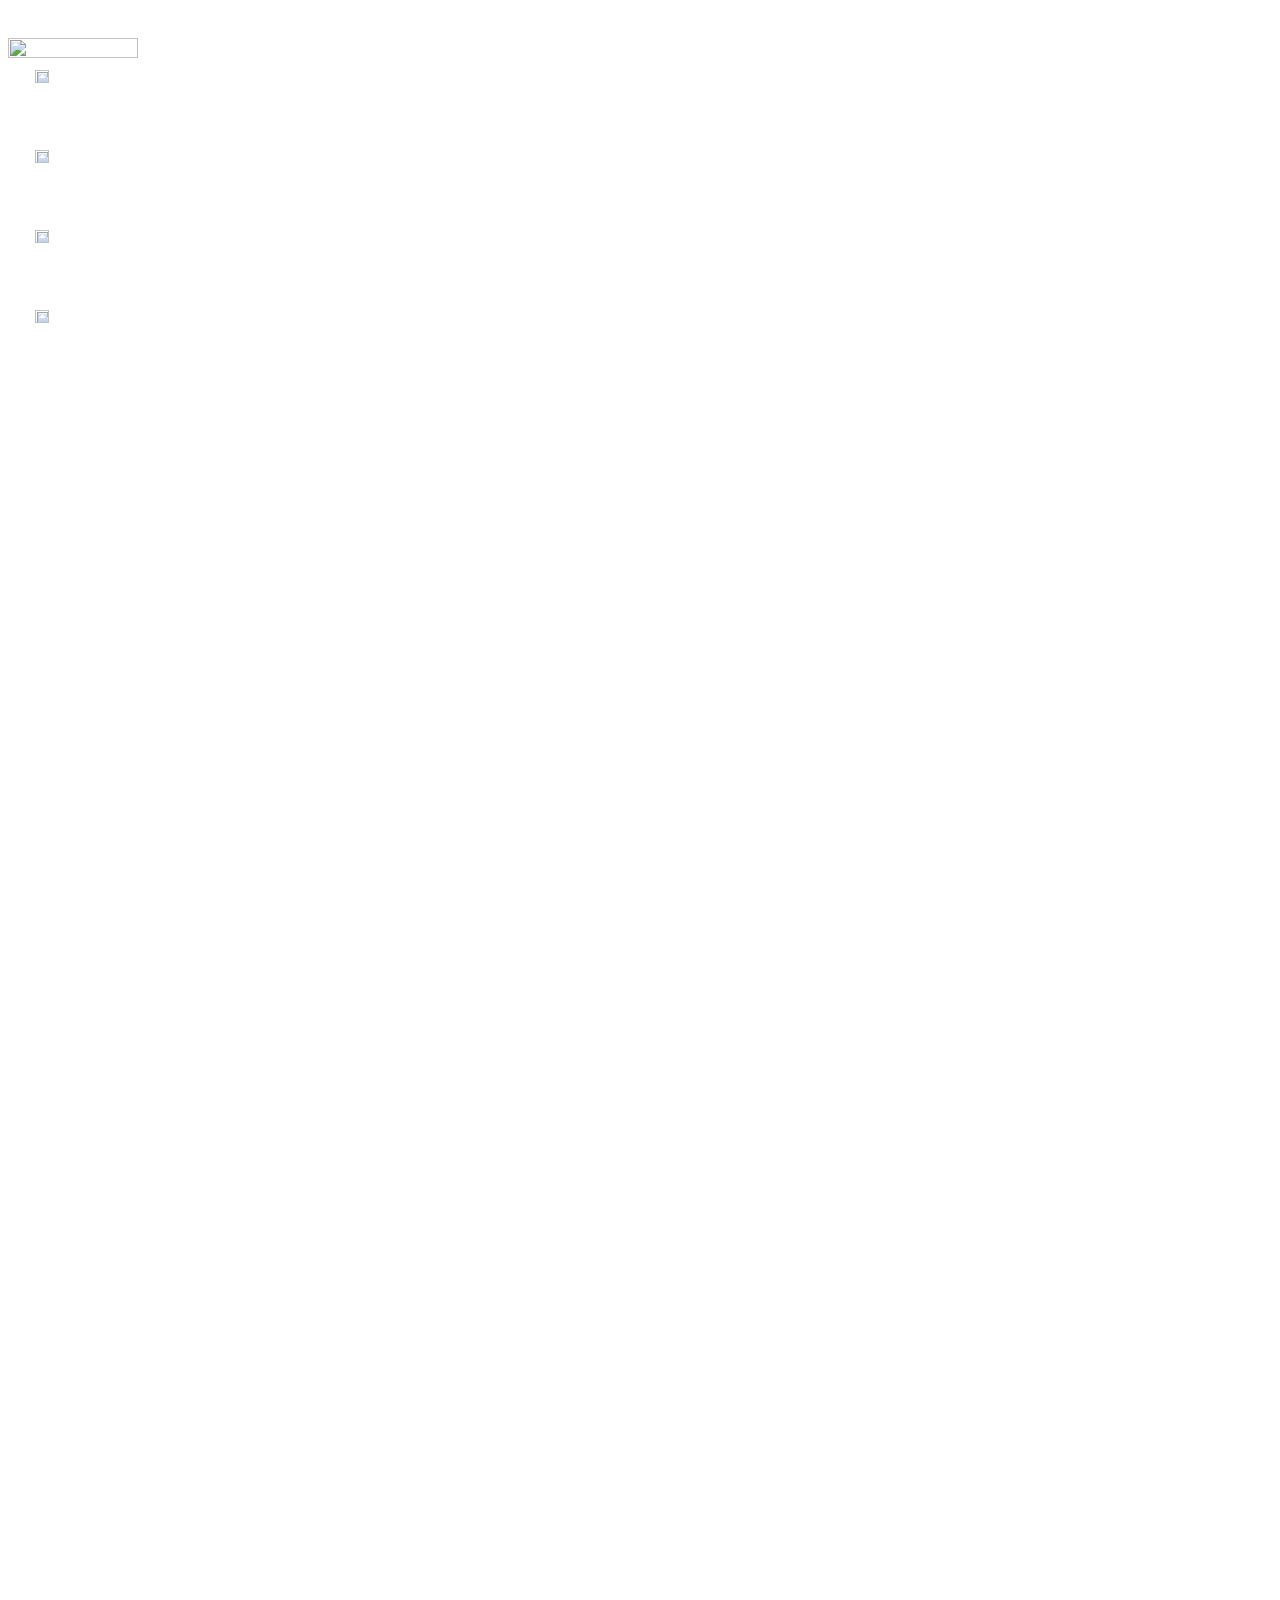
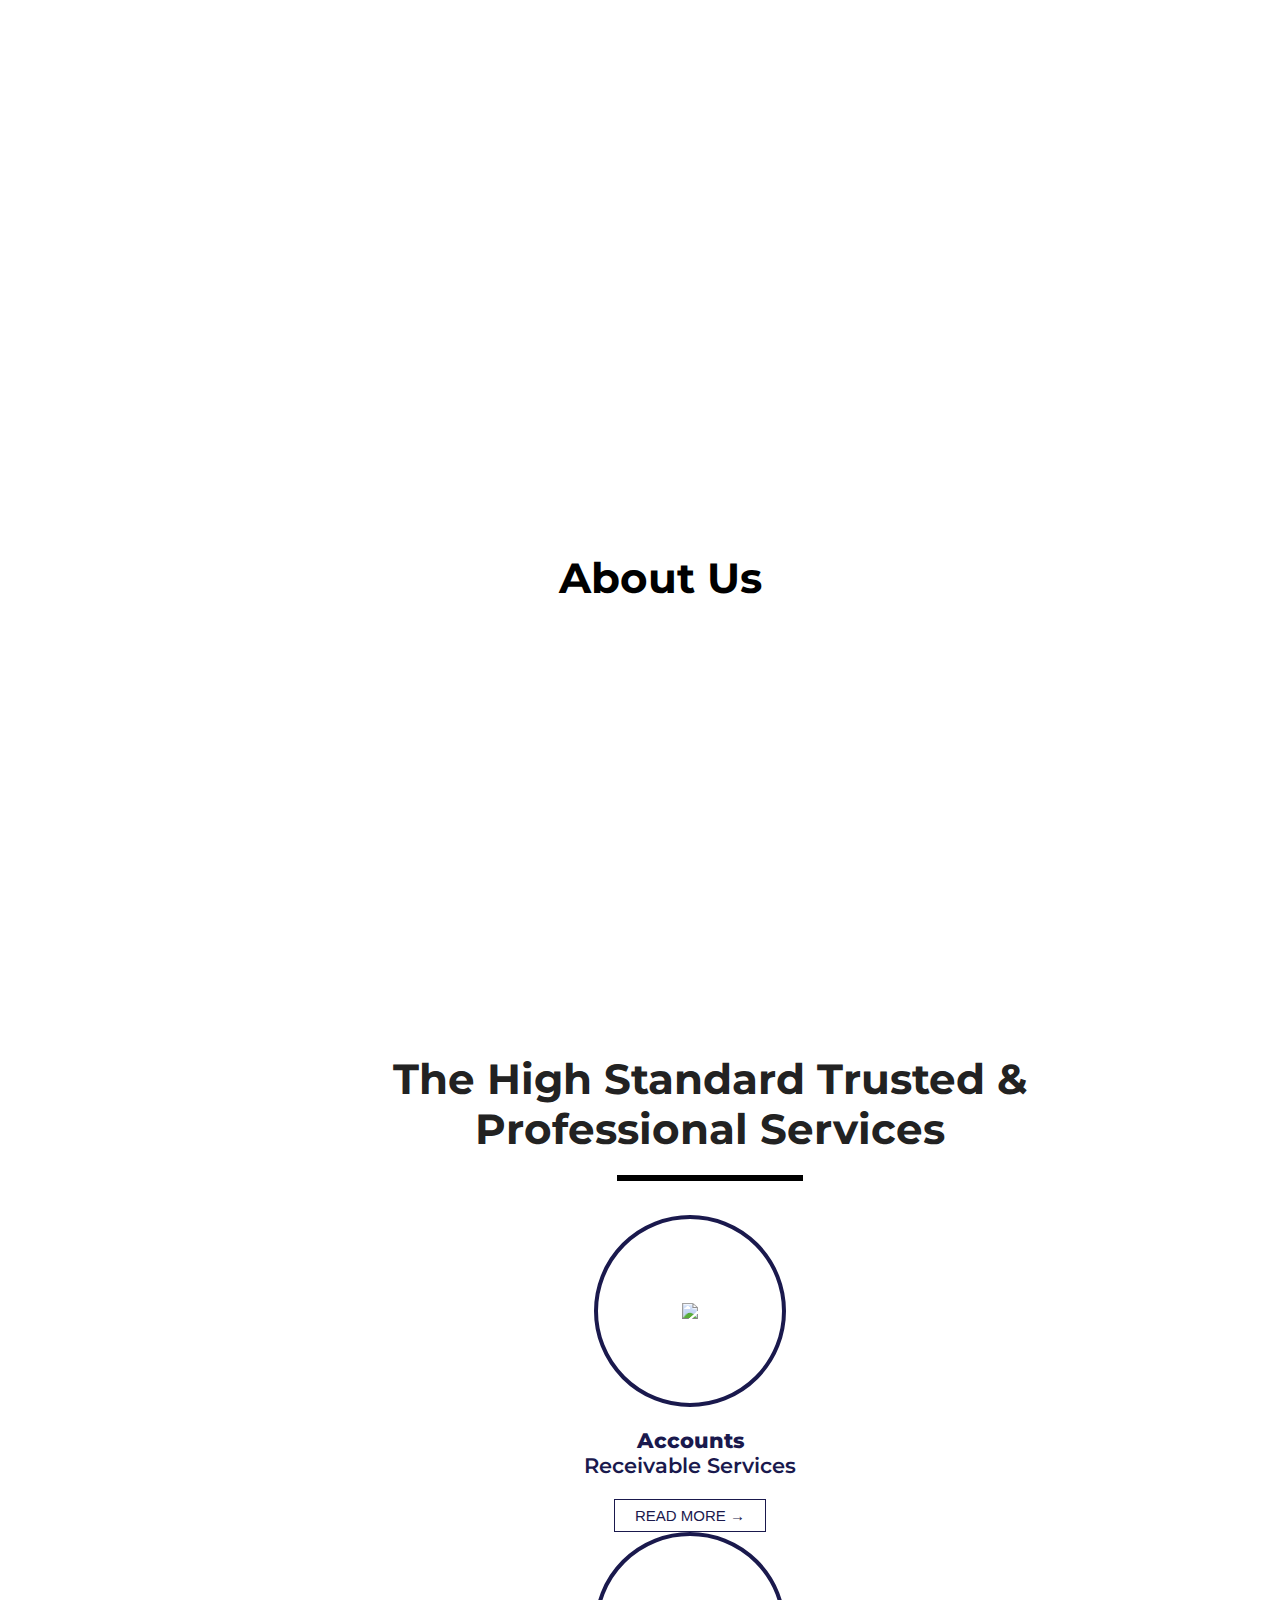
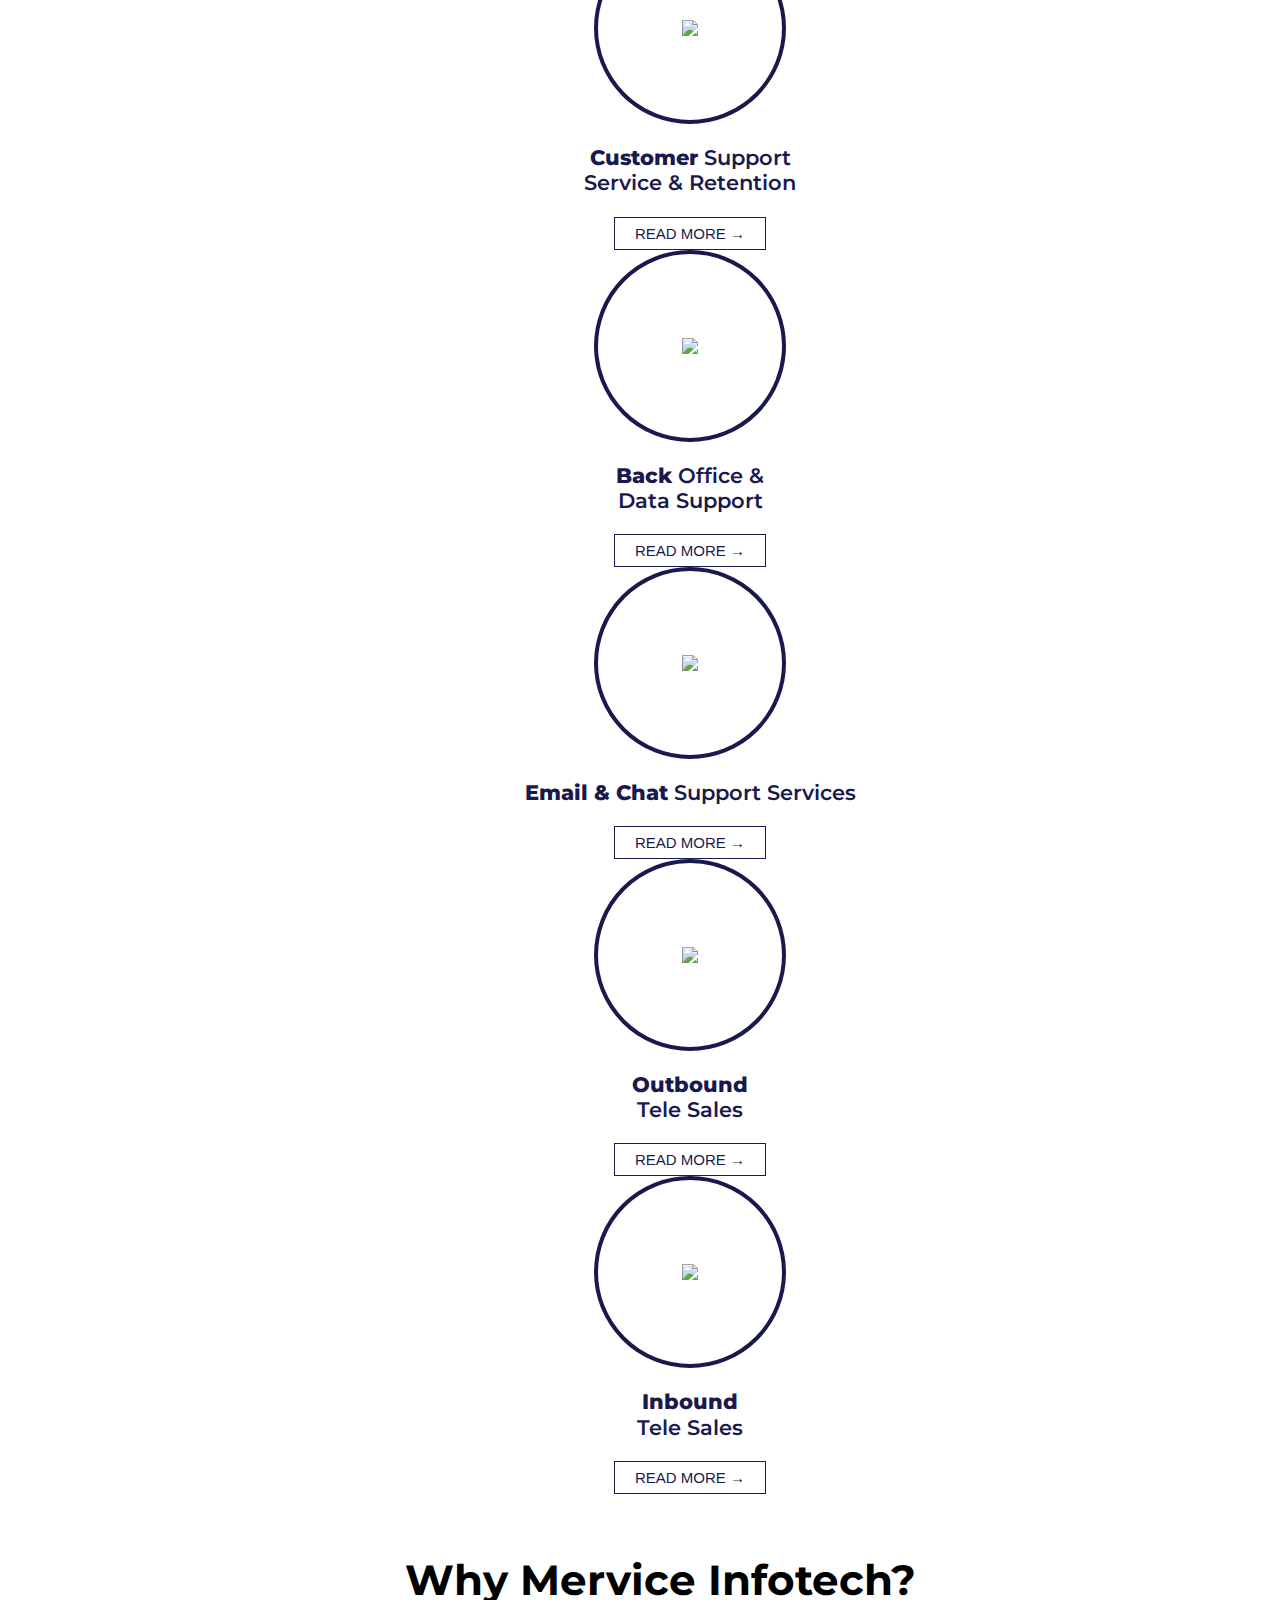
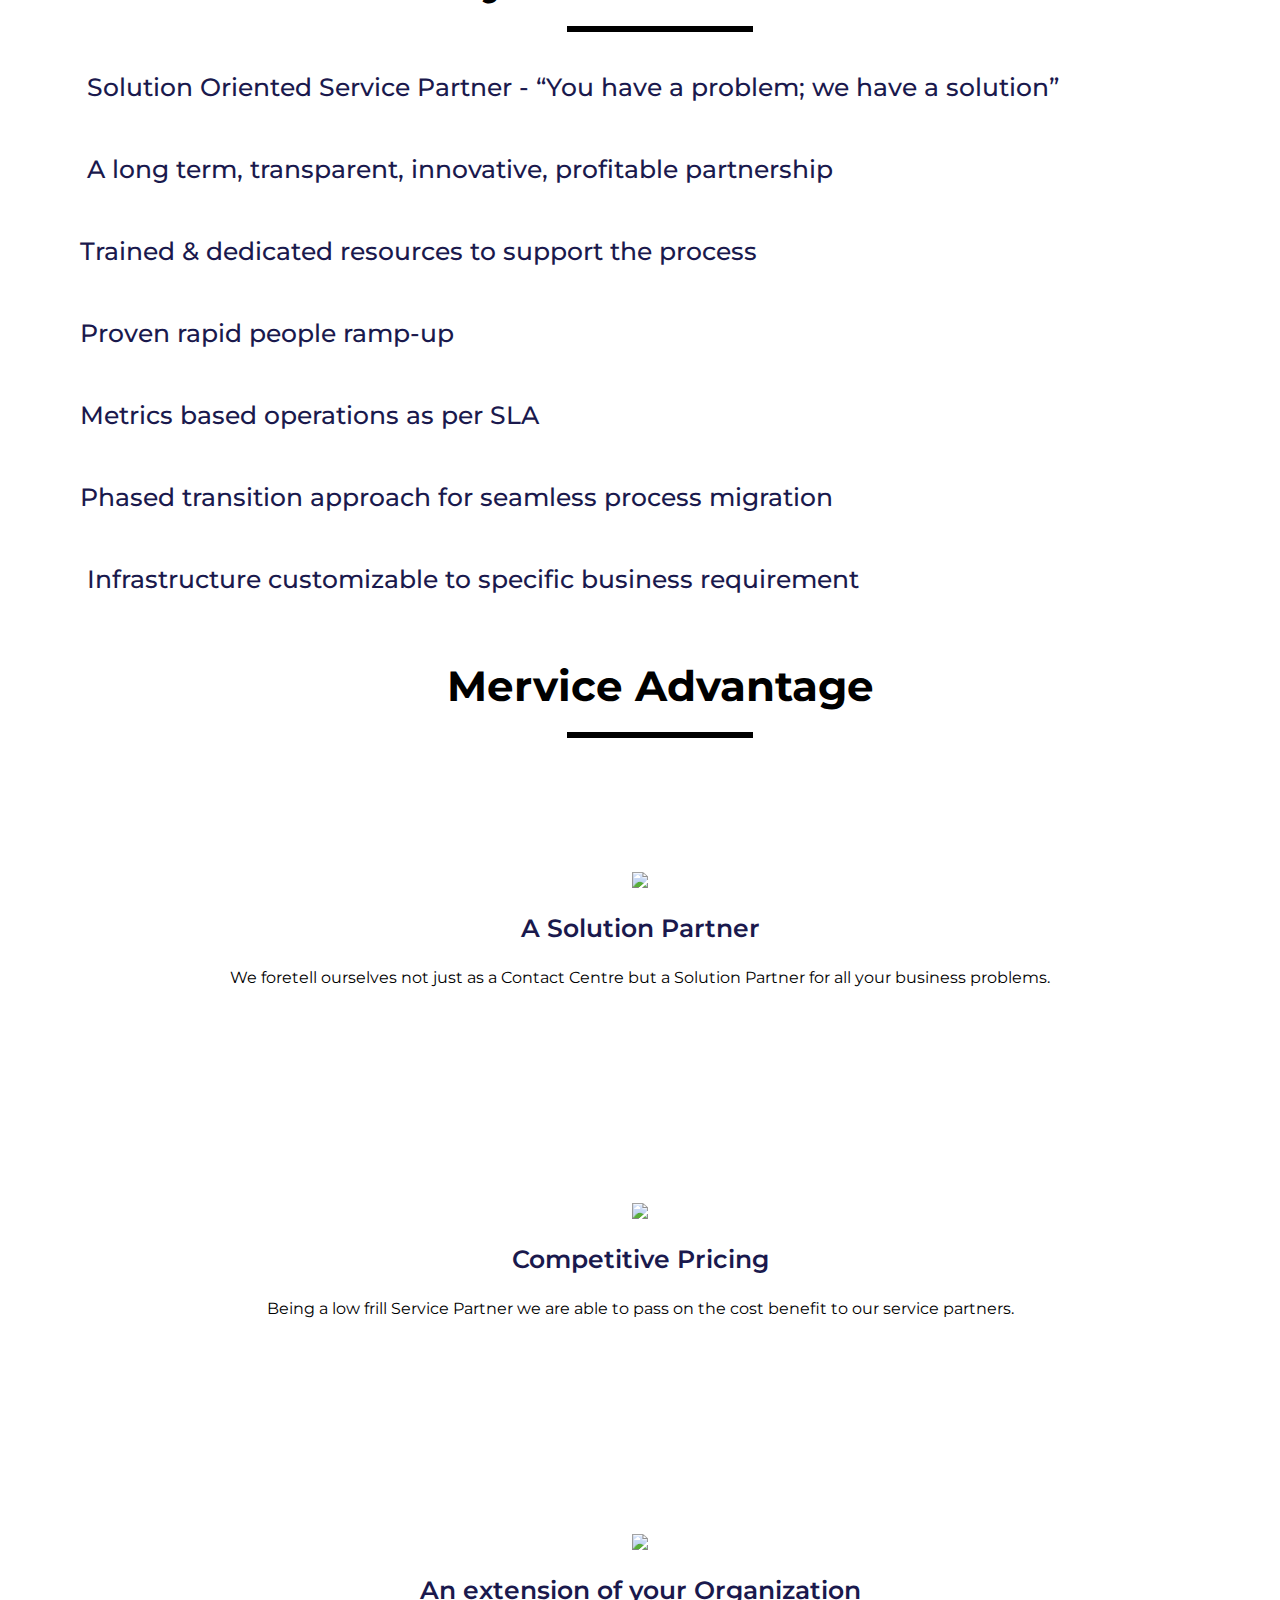
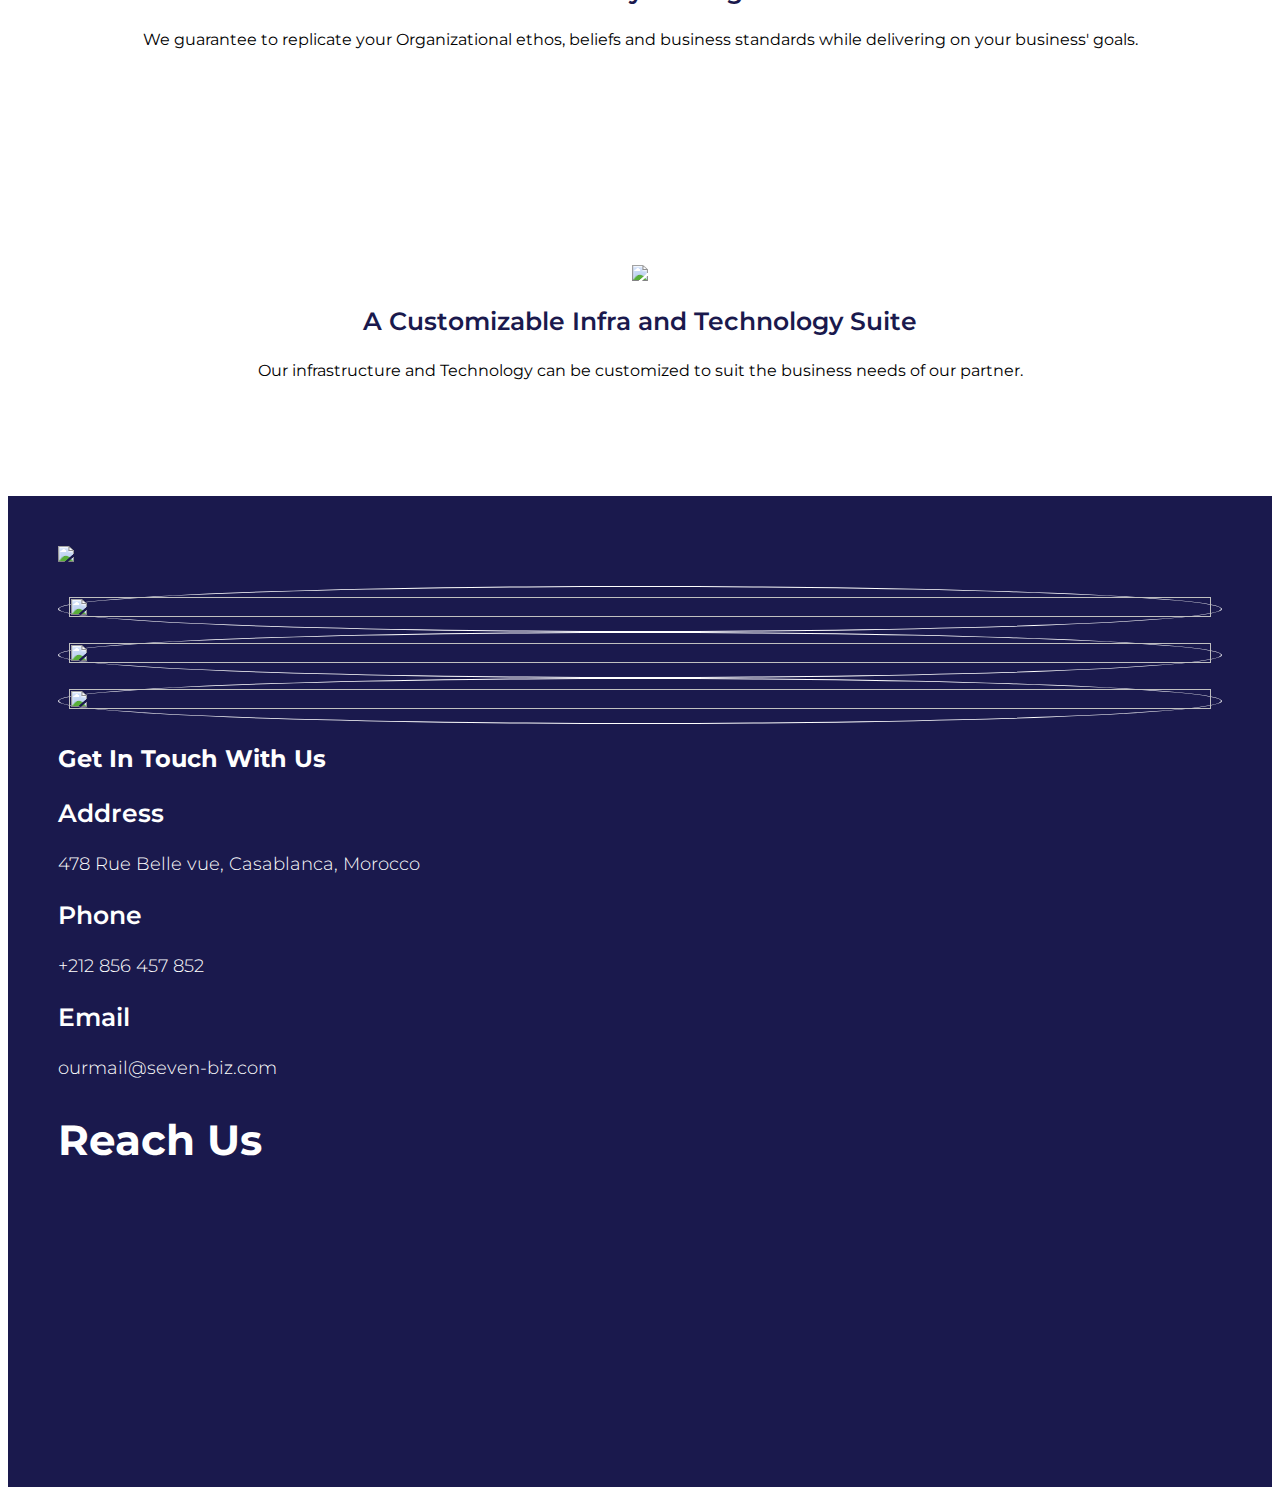
==== about_us.html @ 8bcc8ba6 "bg image separed from section2 and section4" ====
<!DOCTYPE html>
<html lang="en">
  <head>
    <meta charset="UTF-8" />
    <meta name="viewport" content="width=device-width, initial-scale=1.0" />
    <title>Mervice | About Us</title>
    <!-- Bootstrap CSS -->
    <link
      href="https://cdn.jsdelivr.net/npm/bootstrap@5.1.3/dist/css/bootstrap.min.css"
      rel="stylesheet"
      integrity="sha384-1BmE4kWBq78iYhFldvKuhfTAU6auU8tT94WrHftjDbrCEXSU1oBoqyl2QvZ6jIW3"
      crossorigin="anonymous"
    />
    <link rel="preconnect" href="https://fonts.googleapis.com" />
    <link rel="preconnect" href="https://fonts.gstatic.com" crossorigin />
    <link
      href="https://fonts.googleapis.com/css2?family=Montserrat:ital,wght@0,100..900;1,100..900&display=swap"
      rel="stylesheet"
    />

    <link rel="stylesheet" href="./index.css" />
  </head>
  <body>
    <header>
      <div class="container-fluid">
        <div class="d-flex align-items-center justify-content-between px-5">
          <div class="">
            <a class="logo" href="index">
              <img src="public/main-logo.png" />
            </a>
          </div>
          <div class="">
            <nav class="d-flex align-items-center">
              <a href="#" class="color-home">
                <div class="menu-item">
                  <img src="public/home.png" />
                  <p>home</p>
                </div>
              </a>
              <a href="#" class="color-about">
                <div class="menu-item">
                  <img src="public/group.png" />
                  <p>about us</p>
                </div>
              </a>
              <a href="#" class="color-services">
                <div class="menu-item">
                  <img src="public/customer-support.png" />
                  <p>services</p>
                </div>
              </a>
              <a href="#" class="color-contact">
                <div class="menu-item">
                  <img src="public/contact-mail.png" />
                  <p>contact us</p>
                </div>
              </a>
            </nav>
          </div>
        </div>
      </div>
    </header>

    <!-- Hero Section -->
    <section class="hero-sec about-bg-img color-white">
      <div class="container-fluid">
        <div class="hero d-flex justify-content-center flex-column px-5">
          <h1>
            Quality <span>is our</span> <br />
            Business Plan
          </h1>
        </div>
      </div>
    </section>
    <!-- About us-->
    <section class="mervice-s2 bg-about-s2">
      <div class="container-fluid">
        <div class="row">
          <div class="col">
            <h2 class="sub-heading text-white">About Us</h2>
          </div>
        </div>

        <div class="row pl-80">
          <div class="col-md-6">
            <div class="about-text">
              You Choose Us and We live up to Your Choice. As a firm with the
              potential to establish a strong foothold within the BPO domain
              Mervice promises to go beyond ensuring quality inbound and
              outbound services. Led by young and dynamic men like Akash Kumar
              (Founder/CFO/Promoter), Md Aftab (COFounder/MD/Promoter) and
              Tanveer Ahmad (Director), Mervice seeks to establish meaningful
              partnerships wherein we deliver unimaginably satisfying results.
              As a one stop resort for all your service needs, we offer you cost
              effective solutions, as well as appropriate technical assistance,
              backed by extensive market research.
            </div>
          </div>
        </div>
      </div>
    </section>
    <!-- Service Details -->
    <section class="mervice-s3 color-home-s3">
      <div class="container-fluid">
        <h2 class="sub-heading color-about-s3">
          The High Standard Trusted & <br />
          Professional Services
        </h2>
        <div class="row">
          <!-- Accounts -->
          <div class="col-2">
            <div class="rounded-icon vstack gap-3">
              <div class="img-cont">
                <img src="public/accountant.png" />
              </div>
              <div class="text-cont">
                <p>
                  <span>Accounts</span> <br />
                  Receivable Services
                </p>
              </div>
              <button>Read More &rarr;</button>
            </div>
          </div>
          <!-- Customer Support -->
          <div class="col-2">
            <div class="rounded-icon vstack gap-3">
              <div class="img-cont">
                <img src="public/customer-service.png" />
              </div>
              <div class="text-cont">
                <p>
                  <span>Customer</span> Support <br />
                  Service & Retention
                </p>
              </div>
              <button>Read More &rarr;</button>
            </div>
          </div>
          <!-- Back office -->
          <div class="col-2">
            <div class="rounded-icon vstack gap-3">
              <div class="img-cont">
                <img src="public/teacher-with-laptop.png" />
              </div>
              <div class="text-cont">
                <p>
                  <span>Back</span> Office & <br />
                  Data Support
                </p>
              </div>
              <button>Read More &rarr;</button>
            </div>
          </div>
          <!-- Email & Chat -->
          <div class="col-2">
            <div class="rounded-icon vstack gap-3">
              <div class="img-cont">
                <img src="public/chat.png" />
              </div>
              <div class="text-cont">
                <p><span>Email & Chat</span> Support Services</p>
              </div>
              <button>Read More &rarr;</button>
            </div>
          </div>
          <!-- Outbound -->
          <div class="col-2">
            <div class="rounded-icon vstack gap-3">
              <div class="img-cont">
                <img src="public/live-chat.png" />
              </div>
              <div class="text-cont">
                <p>
                  <span>Outbound </span> <br />
                  Tele Sales
                </p>
              </div>
              <button>Read More &rarr;</button>
            </div>
          </div>
          <!-- Inbound -->
          <div class="col-2">
            <div class="rounded-icon vstack gap-3">
              <div class="img-cont">
                <img src="public/customer-service.png" />
              </div>
              <div>
                <p>
                  <span> Inbound</span> <br />
                  Tele Sales
                </p>
              </div>
              <button>Read More &rarr;</button>
            </div>
          </div>
        </div>
      </div>
    </section>
    <!-- Why Mervice -->
    <section class="mervice-s4 bg-about-s4">
      <div class="container-fluid">
        <div class="row">
          <h2 class="sub-heading">Why Mervice Infotech?</h2>
        </div>
        <div class="row">
          <div class="col-6">
            <ul class="custom-bullets">
              <li>
                Solution Oriented Service Partner &hyphen; “You have a problem;
                we have a solution”
              </li>
              <li>
                A long term, transparent, innovative, profitable partnership
              </li>
              <li>Trained & dedicated resources to support the process</li>
              <li>Proven rapid people ramp-up</li>
              <li>Metrics based operations as per SLA</li>
              <li>Phased transition approach for seamless process migration</li>
              <li>
                Infrastructure customizable to specific business requirement
              </li>
            </ul>
          </div>
        </div>
      </div>
    </section>
    <!-- Advantages  -->
    <section class="advantages">
      <div class="container-fluid">
        <div class="row">
          <h2 class="sub-heading">Mervice Advantage</h2>
        </div>
        <div class="row">
          <div class="col-4">
            <div class="vstack">
              <div class="cust-card vstack">
                <div class="img-cont">
                  <img src="public/partner.png" />
                </div>
                <h3>A Solution Partner</h3>
                <p>
                  We foretell ourselves not just as a Contact Centre but a
                  Solution Partner for all your business problems.
                </p>
              </div>
              <div class="cust-card vstack">
                <div class="vstack">
                  <div class="img-cont">
                    <img src="public/ranking.png" />
                  </div>
                  <h3>Competitive Pricing</h3>
                  <p>
                    Being a low frill Service Partner we are able to pass on the
                    cost benefit to our service partners.
                  </p>
                </div>
              </div>
            </div>
          </div>
          <div class="col-4"></div>
          <div class="col-4">
            <div class="vstack">
              <div class="cust-card vstack">
                <div class="img-cont">
                  <img src="public/teamwork (1).png" />
                </div>
                <h3>An extension of your Organization</h3>
                <p>
                  We guarantee to replicate your Organizational ethos, beliefs
                  and business standards while delivering on your business&apos;
                  goals.
                </p>
              </div>
              <div class="cust-card vstack">
                <div class="img-cont">
                  <img src="public/technology.png" />
                </div>
                <h3>A Customizable Infra and Technology Suite</h3>
                <p>
                  Our infrastructure and Technology can be customized to suit
                  the business needs of our partner.
                </p>
              </div>
            </div>
          </div>
        </div>
      </div>
    </section>

    <!-- footer -->
    <footer>
      <div class="container-fluid">
        <div class="row">
          <div class="col">
            <div class="vstack align-items-center">
              <a class="logo-footer" href="#">
                <img src="public/footer-logo.png" />
              </a>
              <div class="social hstack gap-2 justify-content-center">
                <div class="icon-cont">
                  <img src="/public/facebook-app-symbol.png" />
                </div>
                <div class="icon-cont">
                  <img src="/public/instagram(1).png" />
                </div>
                <div class="icon-cont">
                  <img src="/public/linkedin.png" />
                </div>
              </div>
            </div>
          </div>
          <div class="col">
            <div class="footer-contact vstack gap-3">
              <h2>Get In Touch With Us</h2>
              <div>
                <h3>Address</h3>
                <p>478 Rue Belle vue, Casablanca, Morocco</p>
              </div>
              <div>
                <h3>Phone</h3>
                <a href="tel:+212856457852"> <p>+212 856 457 852</p></a>
              </div>
              <div>
                <h3>Email</h3>
                <a href="mailto:ourmail@seven-biz.com"
                  ><p>ourmail@seven-biz.com</p></a
                >
              </div>
            </div>
          </div>
          <div class="col">
            <div class="reach-us vstack gap-3 align-items-center">
              <h2 class="text-center">Reach Us</h2>
              <div class="reach-us-map">
                <iframe
                  width="100%"
                  height="600"
                  frameborder="0"
                  scrolling="no"
                  marginheight="0"
                  marginwidth="0"
                  src="https://maps.google.com/maps?width=100%25&amp;height=600&amp;hl=en&amp;q=478%20Rue%20Belle%20vue,%20Casablanca,%20Morocco+(My%20Business%20Name)&amp;t=&amp;z=14&amp;ie=UTF8&amp;iwloc=B&amp;output=embed"
                  ><a href="https://www.gps.ie/">gps systems</a></iframe
                >
              </div>
            </div>
          </div>
        </div>
      </div>
    </footer>

    <link
      rel="stylesheet"
      href="https://cdnjs.cloudflare.com/ajax/libs/font-awesome/6.5.2/css/all.min.css"
      integrity="sha512-SnH5WK+bZxgPHs44uWIX+LLJAJ9/2PkPKZ5QiAj6Ta86w+fsb2TkcmfRyVX3pBnMFcV7oQPJkl9QevSCWr3W6A=="
      crossorigin="anonymous"
      referrerpolicy="no-referrer"
    />
    <!-- Bootstrap JS -->
    <script src="https://ajax.googleapis.com/ajax/libs/jquery/3.5.1/jquery.min.js"></script>
    <script src="https://cdnjs.cloudflare.com/ajax/libs/popper.js/1.16.0/umd/popper.min.js"></script>
    <script src="https://maxcdn.bootstrapcdn.com/bootstrap/4.5.2/js/bootstrap.min.js"></script>
  </body>
</html>
---- index.css ----
body {
  font-family: "Montserrat";
}
.hero-sec {
  padding: 300px 0 400px;
  height: 100vh;
  background-size: cover;
  background-repeat: no-repeat;
}
.home-bg-img {
  background-image: url("public/hero.png");
}

.pl-80 {
  padding-left: 80px;
}
.logo-footer {
  display: block;
  width: 200px;
  margin-bottom: 20px;
}

.logo-footer img {
  width: 100%;
}
.logo {
  display: block;
  width: 130px;
}
.logo img {
  height: 100%;
  width: 100%;
  object-fit: contain;
}
header {
  padding: 30px 0;
  background-color: white;
}
.hero-text {
  font-size: 62px;
  text-transform: uppercase;
  color: #ffffff;
  font-weight: 700;
}
nav a {
  text-decoration: none !important;
  color: white;
  text-transform: uppercase;
}

nav a:hover {
  color: white;
}
nav a p {
  margin-bottom: 0;
  width: 100%;
  text-align: center;
}

.menu-item {
  height: 80px;
  width: 90px;
  font-size: 12px;
  display: flex;
  font-weight: 600;
  flex-direction: column;
  justify-content: center;
  align-items: center;
}
.menu-item img {
  height: 40%;
  width: 40%;
  margin-bottom: 5px;
}
.color-home {
  background-color: #69c1ad;
}
.color-about {
  background-color: #4d9aa9;
}
.color-services {
  background-color: #3173a5;
}
.color-contact {
  background-color: #154ca1;
}
.hero-sec h1 {
  font-size: 62px;
  text-transform: uppercase;
  font-weight: 700;
}
.color-white {
  color: #ffffff;
}
.hero-sec h1 span {
  font-weight: 500;
}
.mervice-s2 {
  padding: 80px 0 120px;
  background-size: cover;
  background-repeat: no-repeat;
}
.s2-bg-img-home {
  background-image: url("./public/bg2.png");
}

.tab-pane {
  font-size: 25px;
  line-height: 1.2;
  color: #ffffff;
  font-weight: 500;
}
#cust-tab {
  padding-left: 0;
  display: flex;
  align-items: center;
  margin-bottom: 50px !important;
}
.custom-tabs .nav-item:first-child button {
  padding-left: 0;
}

.nav-link {
  background-color: transparent !important;
  text-decoration: none;
  border: none !important;
  margin-right: 30px !important;
  opacity: 0.502;
  font-size: 25px;
  line-height: 1.2;
  color: #ffffff;
  font-weight: 400;
}

.nav-link.active {
  font-size: 33px !important;
  line-height: 1.2 !important;
  color: #ffffff !important;
  font-weight: 700 !important;
  opacity: 1;
}

.nav-link:hover {
  color: #fff;
}

.hand-shake-img {
  position: absolute;
  z-index: -1;
  left: 40%;
}

.mervice-s3 {
  font-size: 25px !important;
  line-height: 1.2 !important;

  padding-left: 100px !important;
  text-align: left;
}
.color-home-s3 {
  color: #1a194d;
}
.mervice-s3 h3 {
  text-transform: uppercase;
  margin-top: 10px !important;
  font-weight: 700 !important;
  /* margin-bottom: 5px !important; */
  padding-left: 35px !important;
  position: relative;
  overflow: hidden;
  margin-left: 30px !important;
}
.sub-heading {
  text-align: center;
  padding: 20px !important;
  font-size: 42px;
  position: relative;
  margin-top: 40px !important;
  margin-bottom: 40px !important;
  font-weight: 700;
}
h2,
h3 {
  width: 100% !important;
}
.sub-heading::after {
  content: "";
  position: absolute;
  height: 6px;
  width: 186px;
  top: 100%;
  left: 50%;
  transform: translateX(-50%);
  background-color: black;
}
.sub-heading.text-white::after {
  background-color: #fff;
}
ul {
  list-style-type: none;
  position: relative;
}
ul.custom-bullets li {
  margin: 2px;
}
ul.custom-bullets li:before {
  content: url("public/right_arrow.png");
  height: 10px;
  width: 10px;
  margin-right: 20px;
  display: inline-block;
}
.index-form {
  padding: 70px;

  border-radius: 25px;
  background-color: #71c5a3aa;
  display: flex;
  flex-direction: column;
  align-items: center;
  position: relative;
  overflow: hidden;
}
.form-group {
  width: 100%;
  margin: 15px 0 !important;
}
.form-control {
  border-radius: 10px;
  border: 0.5px solid #3e3e3e;
  padding-left: 40px !important;
  font-size: 33px;
  color: #999999;
  font-weight: 400;
}
textarea.form-control {
  height: 229px;
  padding-top: 20px !important;
}
.form-underlay {
  height: 100%;
  width: 100%;
  position: absolute;
  z-index: -2;
  top: 0;
  left: 0;
}

.btn {
  font-size: 33px !important;
  padding: 20px 60px;
  border-radius: 10px;
  background-color: #1a194d;
  border: 0.5px solid #3e3e3e;
  font-weight: 600;
}
textarea.form-control {
  margin-bottom: 50px;
}
.contact-us {
  margin-bottom: 40px !important;
  position: relative;
}

.contact-us .man img {
  position: absolute;
  left: 50%;
  z-index: 5;
  transform: translateX(-95%);
}

footer {
  z-index: 6;
  background-color: #1a194d;
  color: white;
  padding: 50px !important;
  position: relative;
}
.footer-contact h2 {
  font-weight: 700 !important;
}
.footer-contact h3 {
  font-size: 25px;
  font-weight: 600 !important;
}
.footer-contact p {
  font-size: 18px;
  font-weight: 300;
}
.footer-contact a {
  text-decoration: none;
  color: #fff;
}
.reach-us h2 {
  font-size: 42px;
  font-weight: 700;
}
.reach-us-map {
  width: 522px;
  height: 237px;
  border-radius: 15px;
  overflow: hidden;
}
.reach-us-map img {
  height: 100%;
  width: 100%;
  object-fit: cover;
}
.icon-cont {
  border: 1px solid #fff;
  border-radius: 50%;
  padding: 10px !important;
  cursor: pointer;
}
.icon-cont img {
  height: 100%;
  width: 100%;
}

/*About Page */

.about-bg-img {
  background-image: url("public/about_hero.png");
}
.about-text {
  font-size: 18px;
  line-height: 42px;
  color: #ffffff;
  font-weight: 400;
}
.color-about-s3 {
  color: #222222;
}
.rounded-icon {
  display: flex;
  flex-direction: column;
  align-items: center;
  justify-content: center;
  font-size: 21px;
  color: #1a194d;
  font-weight: 600;
  font-family: "Montserrat";
  text-align: center;
}
.rounded-icon span {
  font-weight: 800;
}

.rounded-icon .img-cont {
  display: flex;
  width: 184px;
  height: 184px;
  border-radius: 50%;
  border: 4px solid #1a194d;
  justify-content: center;
  align-items: center;
}
.rounded-icon button {
  width: 152px;
  height: 33px;
  font-size: 15px !important;
  text-transform: uppercase;
  color: #1a194d;
  font-weight: 400;
  text-align: center;
  outline: none;
  border: 1px solid #1a194d;
  background-color: white;
}
.bg-about-s4 {
  background-image: url("/public/about-s3-bg.png");
  background-size: cover;
}
.bg-about-s2 {
  background-image: url("/public/about-s2-bg.png");
  background-size: cover;
}
/* .rounded-icon .text-cont {
  padding: 0px 50px 0px 50px;
} */
.mervice-s4 ul {
  font-size: 25px;
  line-height: 42px;
  color: #1a194d;
  font-weight: 500;
  padding: 0px 40px 0px 40px;
}
.mervice-s4 ul li {
  margin-bottom: 40px !important;
}

.advantages h3 {
  font-size: 25px;
  color: #1a194d;
  font-weight: 600;
  font-family: "Montserrat";
  text-align: center;
}
.advantages .img-cont {
  display: flex;
  justify-content: center;
}
.advantages .cust-card {
  padding: 100px !important;
  text-align: center;
}
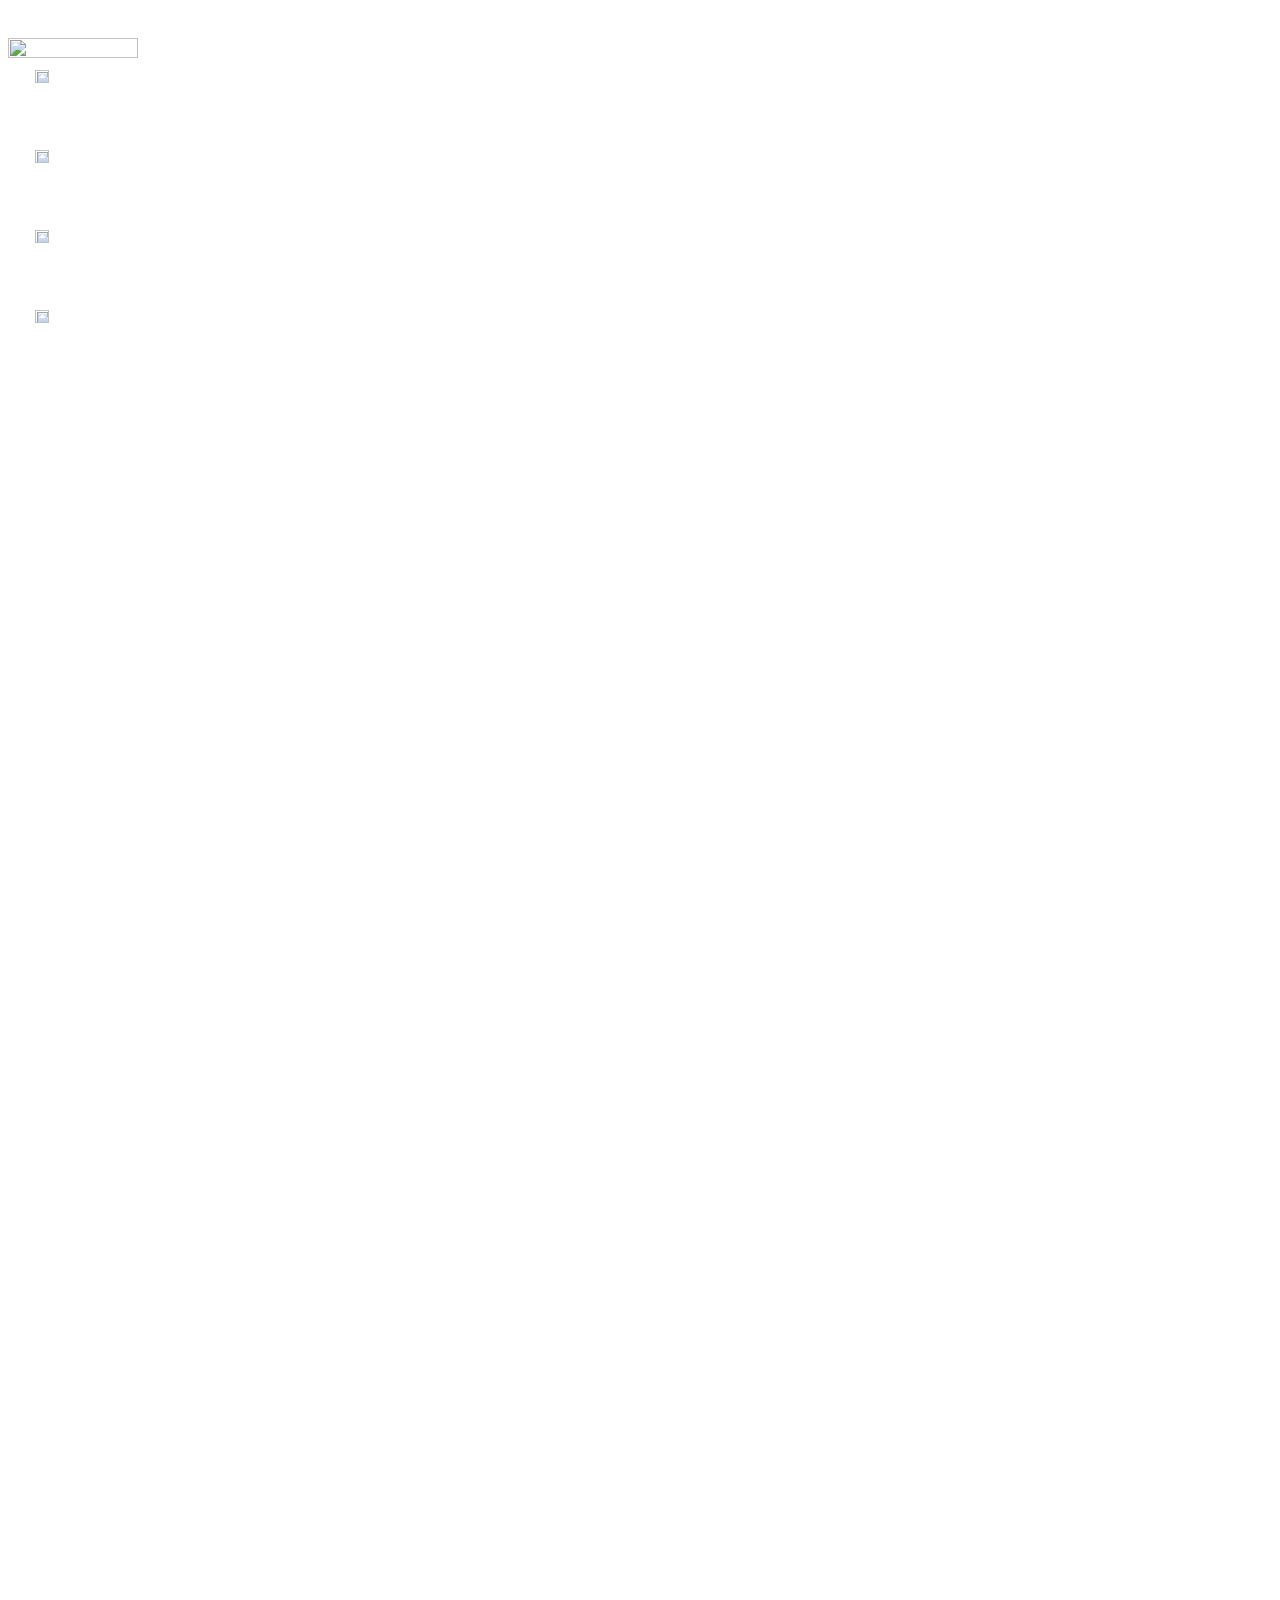
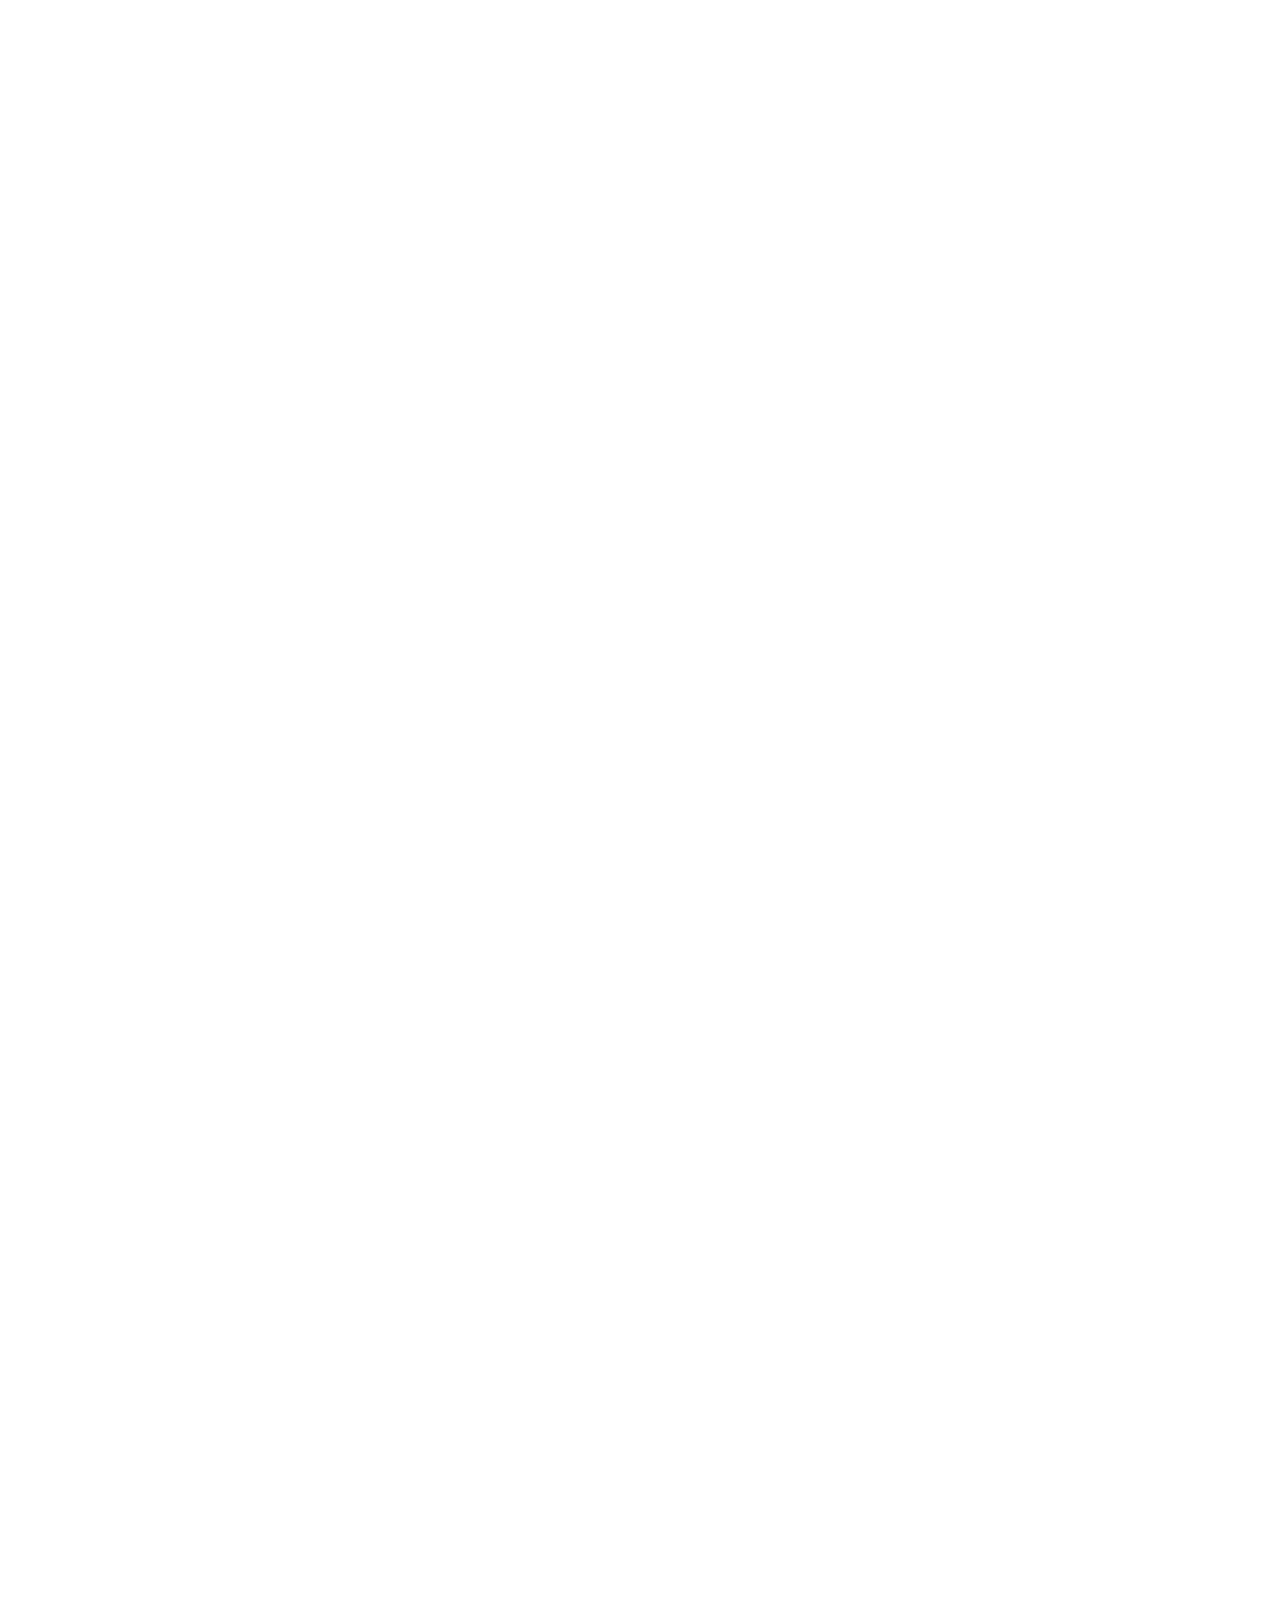
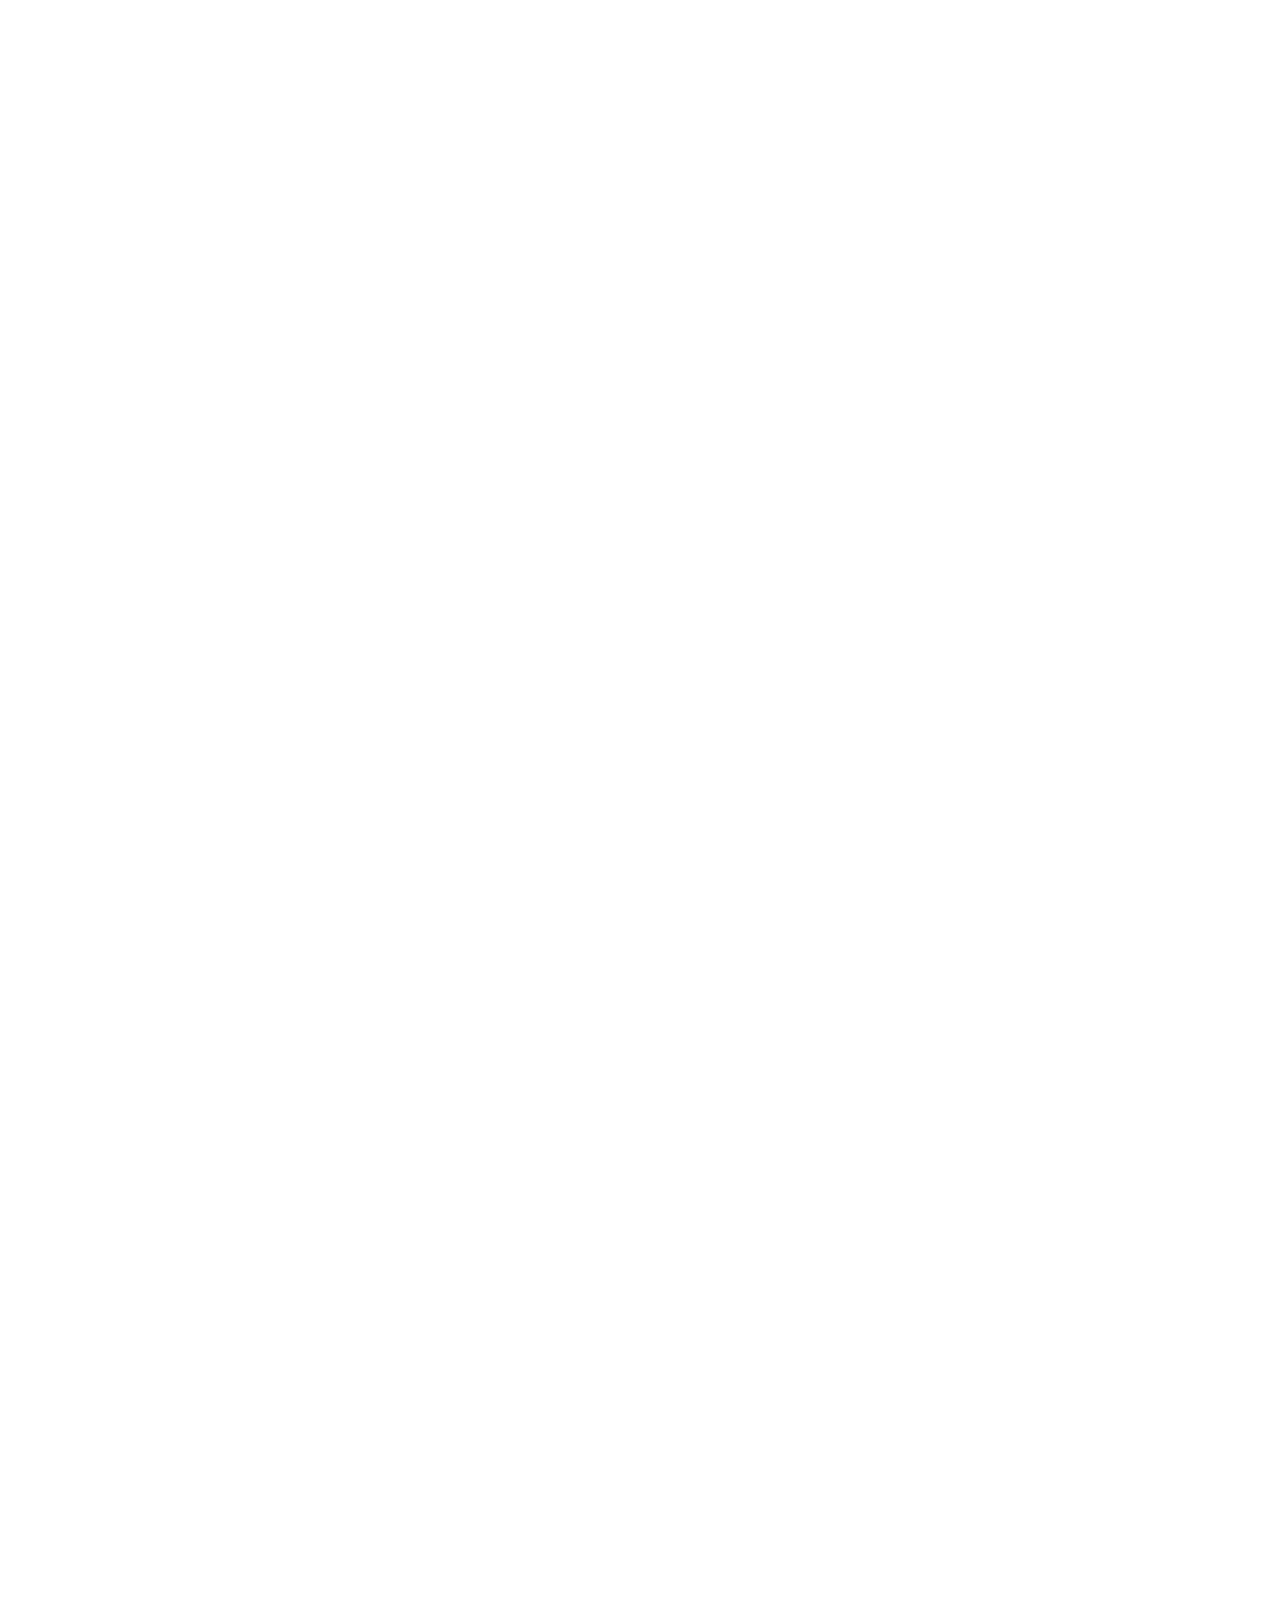
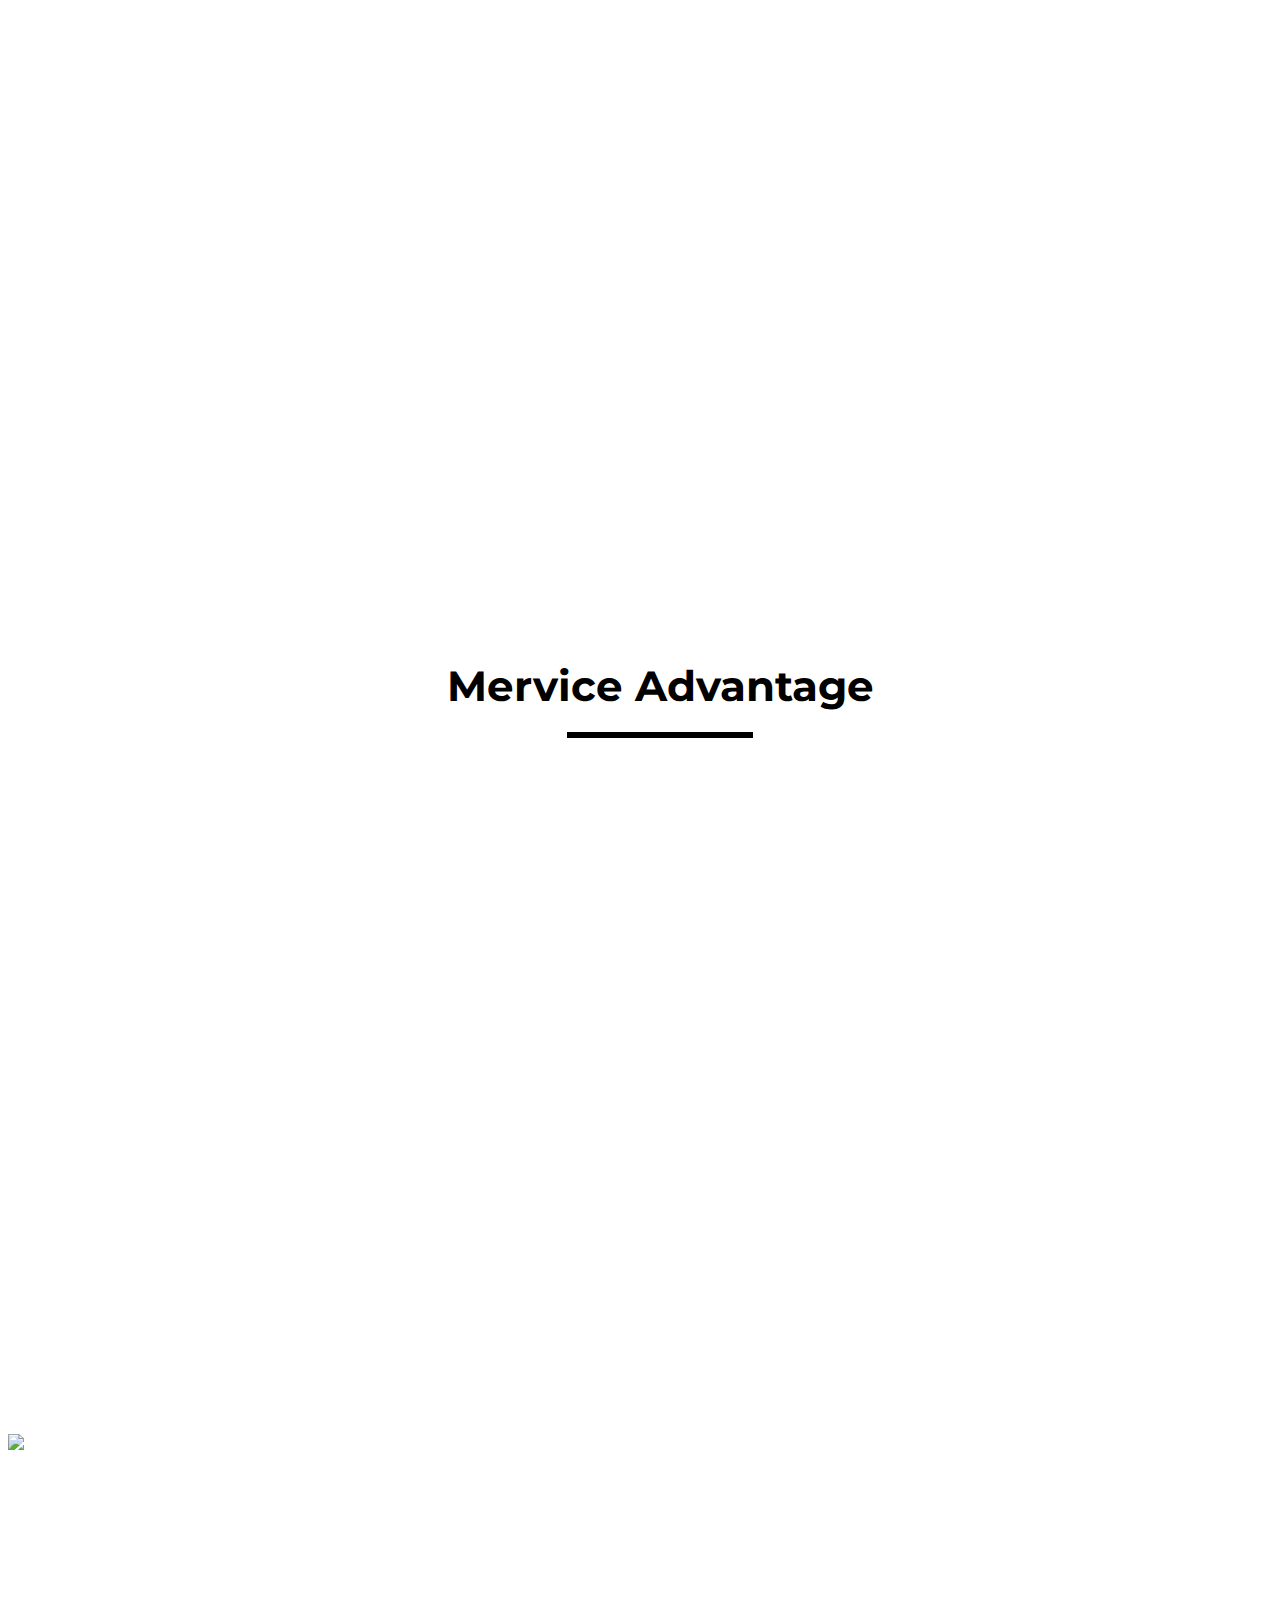
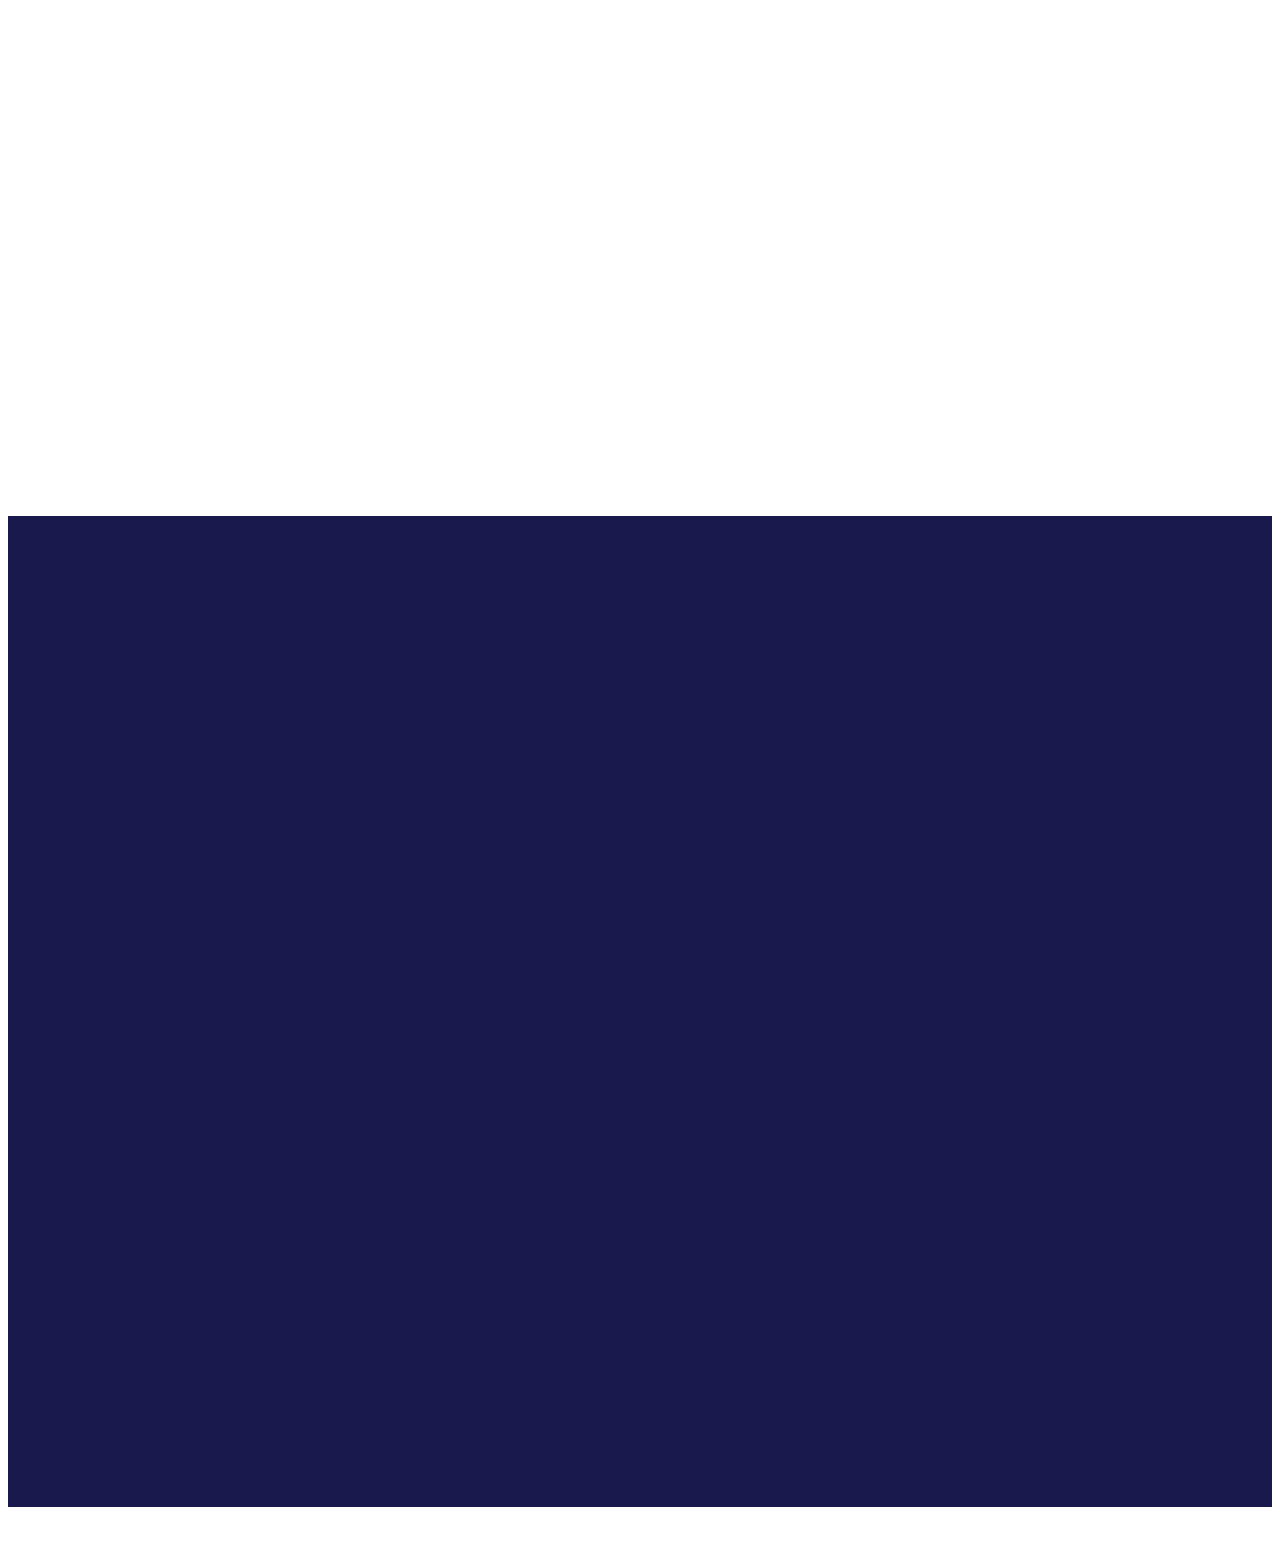
==== commit d0975224: "AOS added." ====
--- a/about_us.html
+++ b/about_us.html
@@ -17,7 +17,7 @@
       href="https://fonts.googleapis.com/css2?family=Montserrat:ital,wght@0,100..900;1,100..900&display=swap"
       rel="stylesheet"
     />
-
+    <link href="https://unpkg.com/aos@2.3.1/dist/aos.css" rel="stylesheet" />
     <link rel="stylesheet" href="./index.css" />
   </head>
   <body>
@@ -25,25 +25,25 @@
       <div class="container-fluid">
         <div class="d-flex align-items-center justify-content-between px-5">
           <div class="">
-            <a class="logo" href="index">
+            <a class="logo" href="index.html">
               <img src="public/main-logo.png" />
             </a>
           </div>
           <div class="">
             <nav class="d-flex align-items-center">
-              <a href="#" class="color-home">
+              <a href="index.html" class="color-home">
                 <div class="menu-item">
                   <img src="public/home.png" />
                   <p>home</p>
                 </div>
               </a>
-              <a href="#" class="color-about">
+              <a href="about_us.html" class="color-about">
                 <div class="menu-item">
                   <img src="public/group.png" />
                   <p>about us</p>
                 </div>
               </a>
-              <a href="#" class="color-services">
+              <a href="services.html" class="color-services">
                 <div class="menu-item">
                   <img src="public/customer-support.png" />
                   <p>services</p>
@@ -64,7 +64,10 @@
     <!-- Hero Section -->
     <section class="hero-sec about-bg-img color-white">
       <div class="container-fluid">
-        <div class="hero d-flex justify-content-center flex-column px-5">
+        <div
+          data-aos="zoom-in-down"
+          class="hero d-flex justify-content-center flex-column px-5"
+        >
           <h1>
             Quality <span>is our</span> <br />
             Business Plan
@@ -77,13 +80,15 @@
       <div class="container-fluid">
         <div class="row">
           <div class="col">
-            <h2 class="sub-heading text-white">About Us</h2>
+            <h2 data-aos="fade-right" class="sub-heading text-white">
+              About Us
+            </h2>
           </div>
         </div>
 
         <div class="row pl-80">
           <div class="col-md-6">
-            <div class="about-text">
+            <div data-aos="fade-up" class="about-text">
               You Choose Us and We live up to Your Choice. As a firm with the
               potential to establish a strong foothold within the BPO domain
               Mervice promises to go beyond ensuring quality inbound and
@@ -100,15 +105,15 @@
       </div>
     </section>
     <!-- Service Details -->
-    <section class="mervice-s3 color-home-s3">
-      <div class="container-fluid">
-        <h2 class="sub-heading color-about-s3">
+    <section class="mervice-s3 color-home-s3 mb-40">
+      <div class="container-fluid">
+        <h2 data-aos="fade-left" class="sub-heading color-about-s3">
           The High Standard Trusted & <br />
           Professional Services
         </h2>
         <div class="row">
           <!-- Accounts -->
-          <div class="col-2">
+          <div data-aos="flip-left" class="col-2">
             <div class="rounded-icon vstack gap-3">
               <div class="img-cont">
                 <img src="public/accountant.png" />
@@ -123,7 +128,7 @@
             </div>
           </div>
           <!-- Customer Support -->
-          <div class="col-2">
+          <div data-aos="flip-left" class="col-2">
             <div class="rounded-icon vstack gap-3">
               <div class="img-cont">
                 <img src="public/customer-service.png" />
@@ -138,7 +143,7 @@
             </div>
           </div>
           <!-- Back office -->
-          <div class="col-2">
+          <div data-aos="flip-left" class="col-2">
             <div class="rounded-icon vstack gap-3">
               <div class="img-cont">
                 <img src="public/teacher-with-laptop.png" />
@@ -153,7 +158,7 @@
             </div>
           </div>
           <!-- Email & Chat -->
-          <div class="col-2">
+          <div data-aos="flip-left" class="col-2">
             <div class="rounded-icon vstack gap-3">
               <div class="img-cont">
                 <img src="public/chat.png" />
@@ -165,7 +170,7 @@
             </div>
           </div>
           <!-- Outbound -->
-          <div class="col-2">
+          <div data-aos="flip-left" class="col-2">
             <div class="rounded-icon vstack gap-3">
               <div class="img-cont">
                 <img src="public/live-chat.png" />
@@ -180,7 +185,7 @@
             </div>
           </div>
           <!-- Inbound -->
-          <div class="col-2">
+          <div data-aos="flip-left" class="col-2">
             <div class="rounded-icon vstack gap-3">
               <div class="img-cont">
                 <img src="public/customer-service.png" />
@@ -201,11 +206,11 @@
     <section class="mervice-s4 bg-about-s4">
       <div class="container-fluid">
         <div class="row">
-          <h2 class="sub-heading">Why Mervice Infotech?</h2>
+          <h2 data-aos="fade-up" class="sub-heading">Why Mervice Infotech?</h2>
         </div>
         <div class="row">
           <div class="col-6">
-            <ul class="custom-bullets">
+            <ul data-aos="fade-right" class="custom-bullets">
               <li>
                 Solution Oriented Service Partner &hyphen; “You have a problem;
                 we have a solution”
@@ -232,7 +237,7 @@
           <h2 class="sub-heading">Mervice Advantage</h2>
         </div>
         <div class="row">
-          <div class="col-4">
+          <div data-aos="zoom-in-up" class="col-4">
             <div class="vstack">
               <div class="cust-card vstack">
                 <div class="img-cont">
@@ -258,8 +263,10 @@
               </div>
             </div>
           </div>
-          <div class="col-4"></div>
           <div class="col-4">
+            <img src="public/about-man.png" />
+          </div>
+          <div data-aos="zoom-in-up" class="col-4">
             <div class="vstack">
               <div class="cust-card vstack">
                 <div class="img-cont">
@@ -291,7 +298,7 @@
     <!-- footer -->
     <footer>
       <div class="container-fluid">
-        <div class="row">
+        <div data-aos="zoom-out" class="row">
           <div class="col">
             <div class="vstack align-items-center">
               <a class="logo-footer" href="#">
@@ -350,6 +357,13 @@
       </div>
     </footer>
 
+    <script src="https://unpkg.com/aos@2.3.1/dist/aos.js"></script>
+    <script>
+      AOS.init({
+        offset: 240,
+      });
+    </script>
+
     <link
       rel="stylesheet"
       href="https://cdnjs.cloudflare.com/ajax/libs/font-awesome/6.5.2/css/all.min.css"
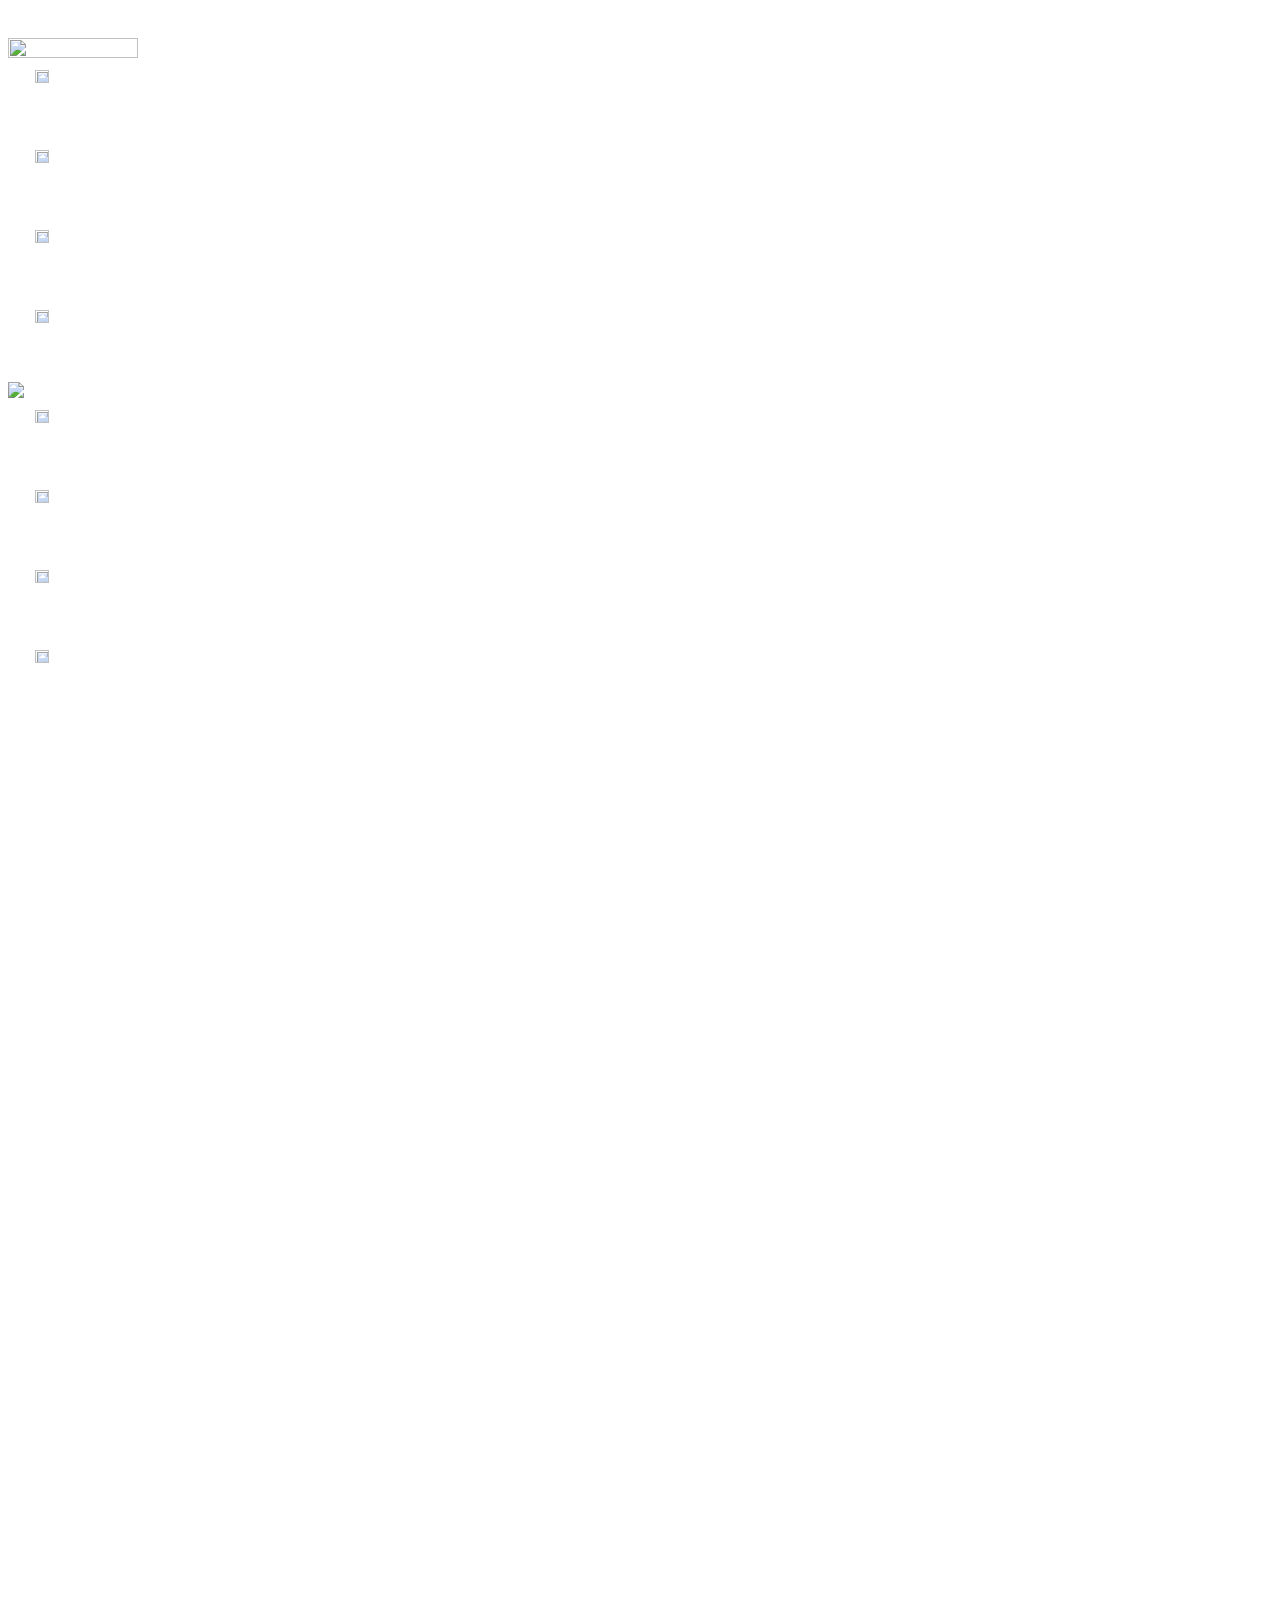
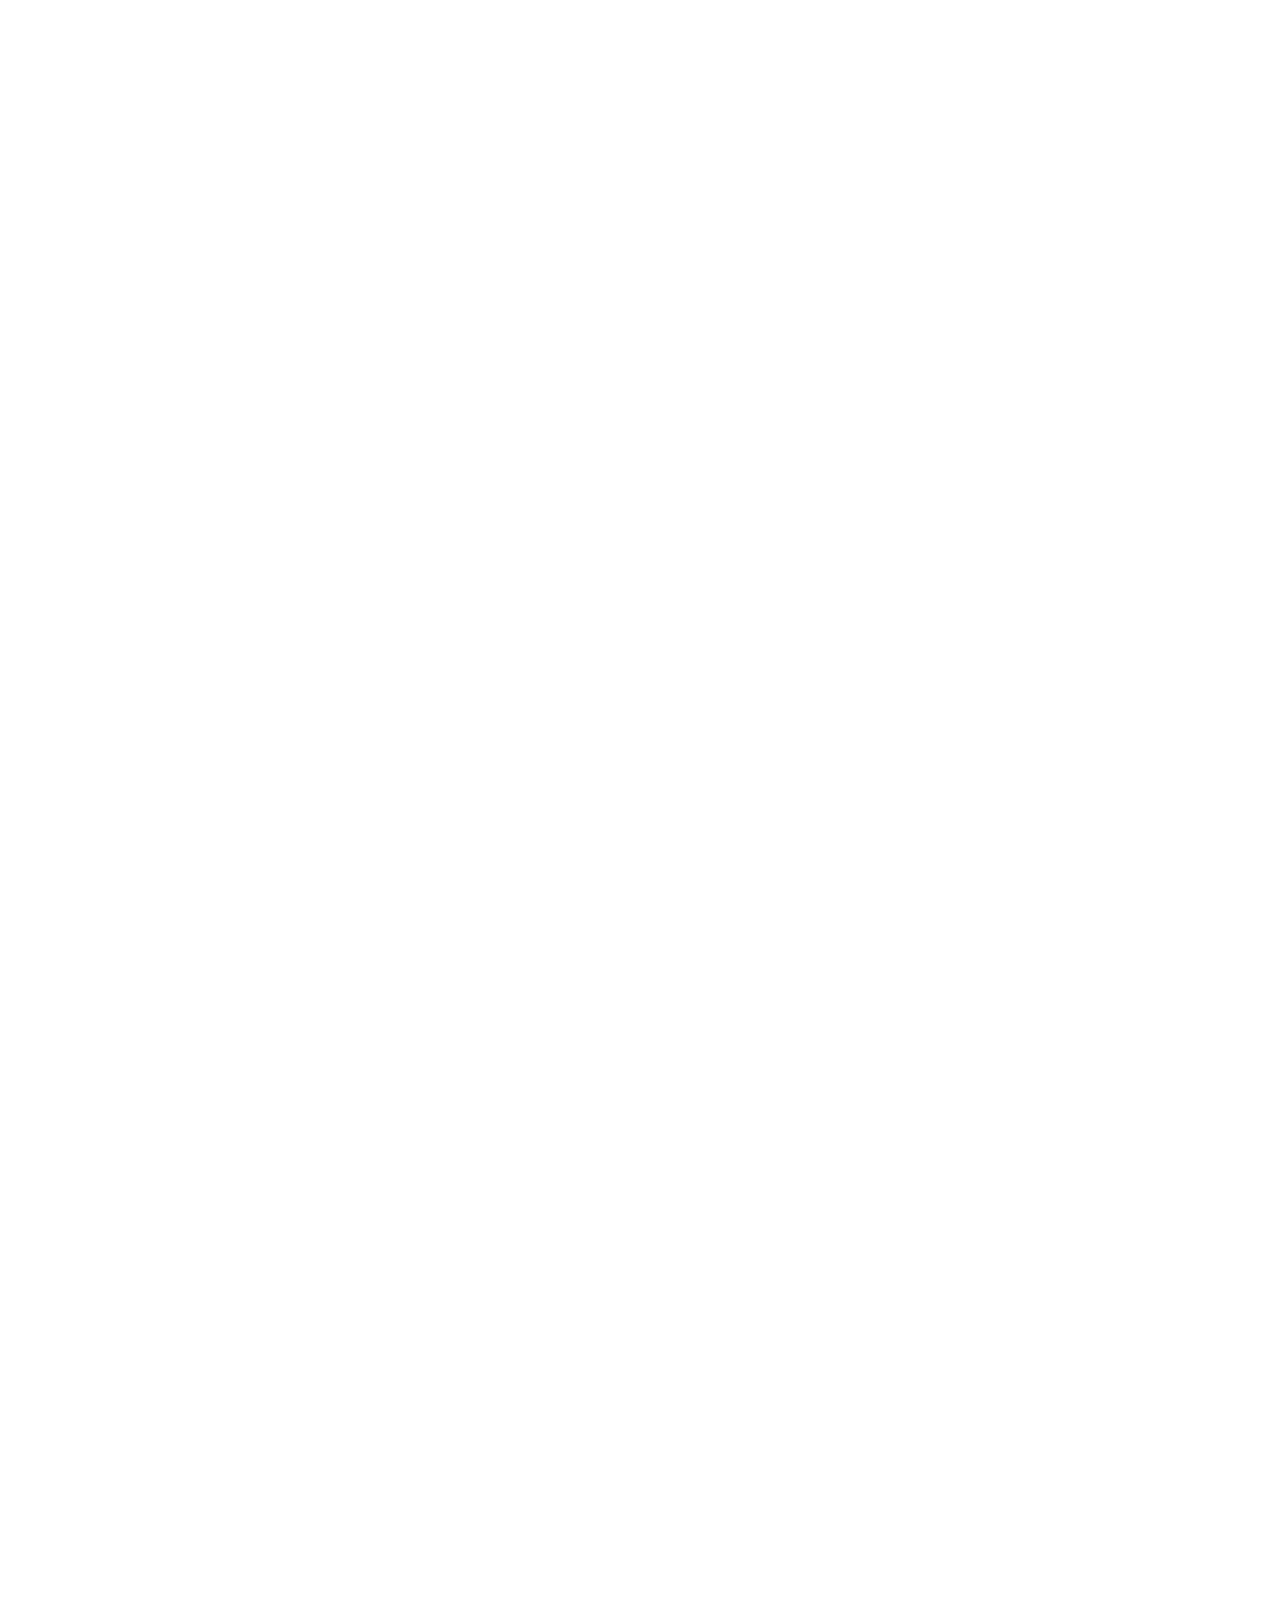
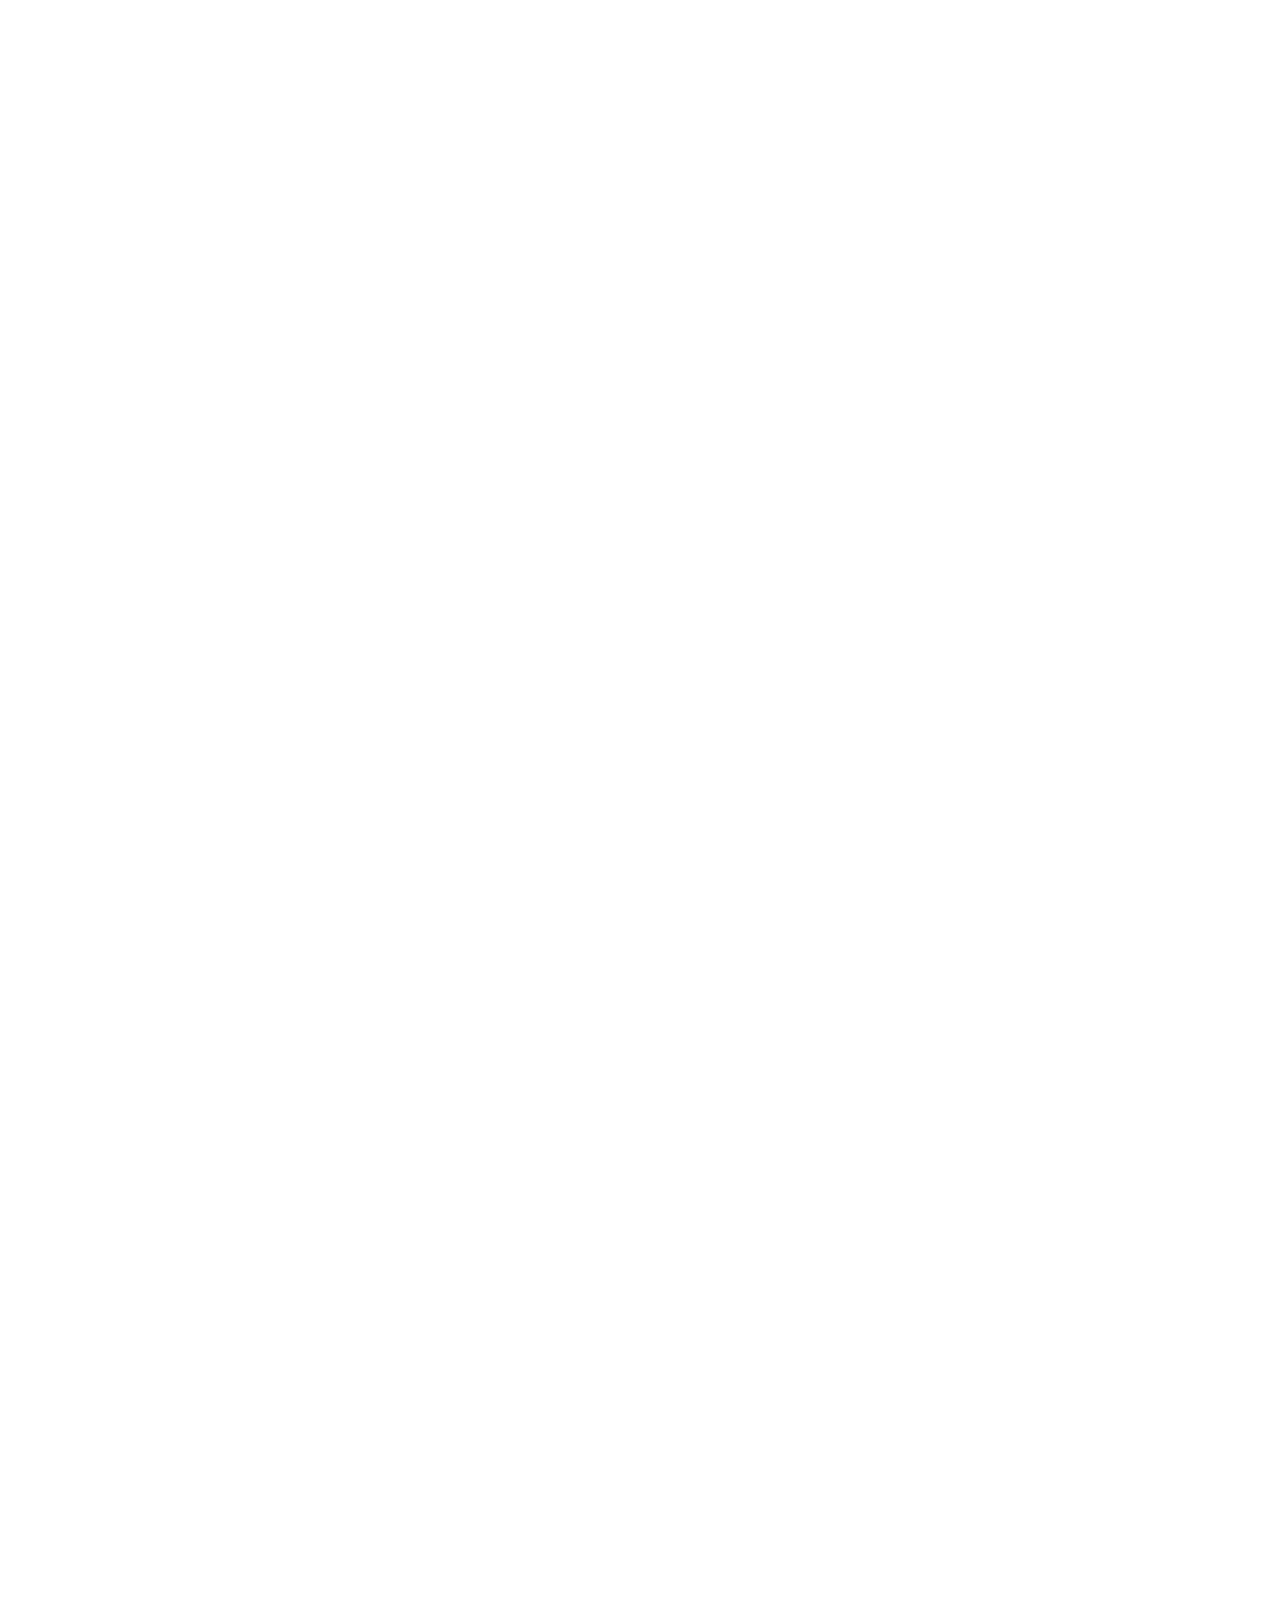
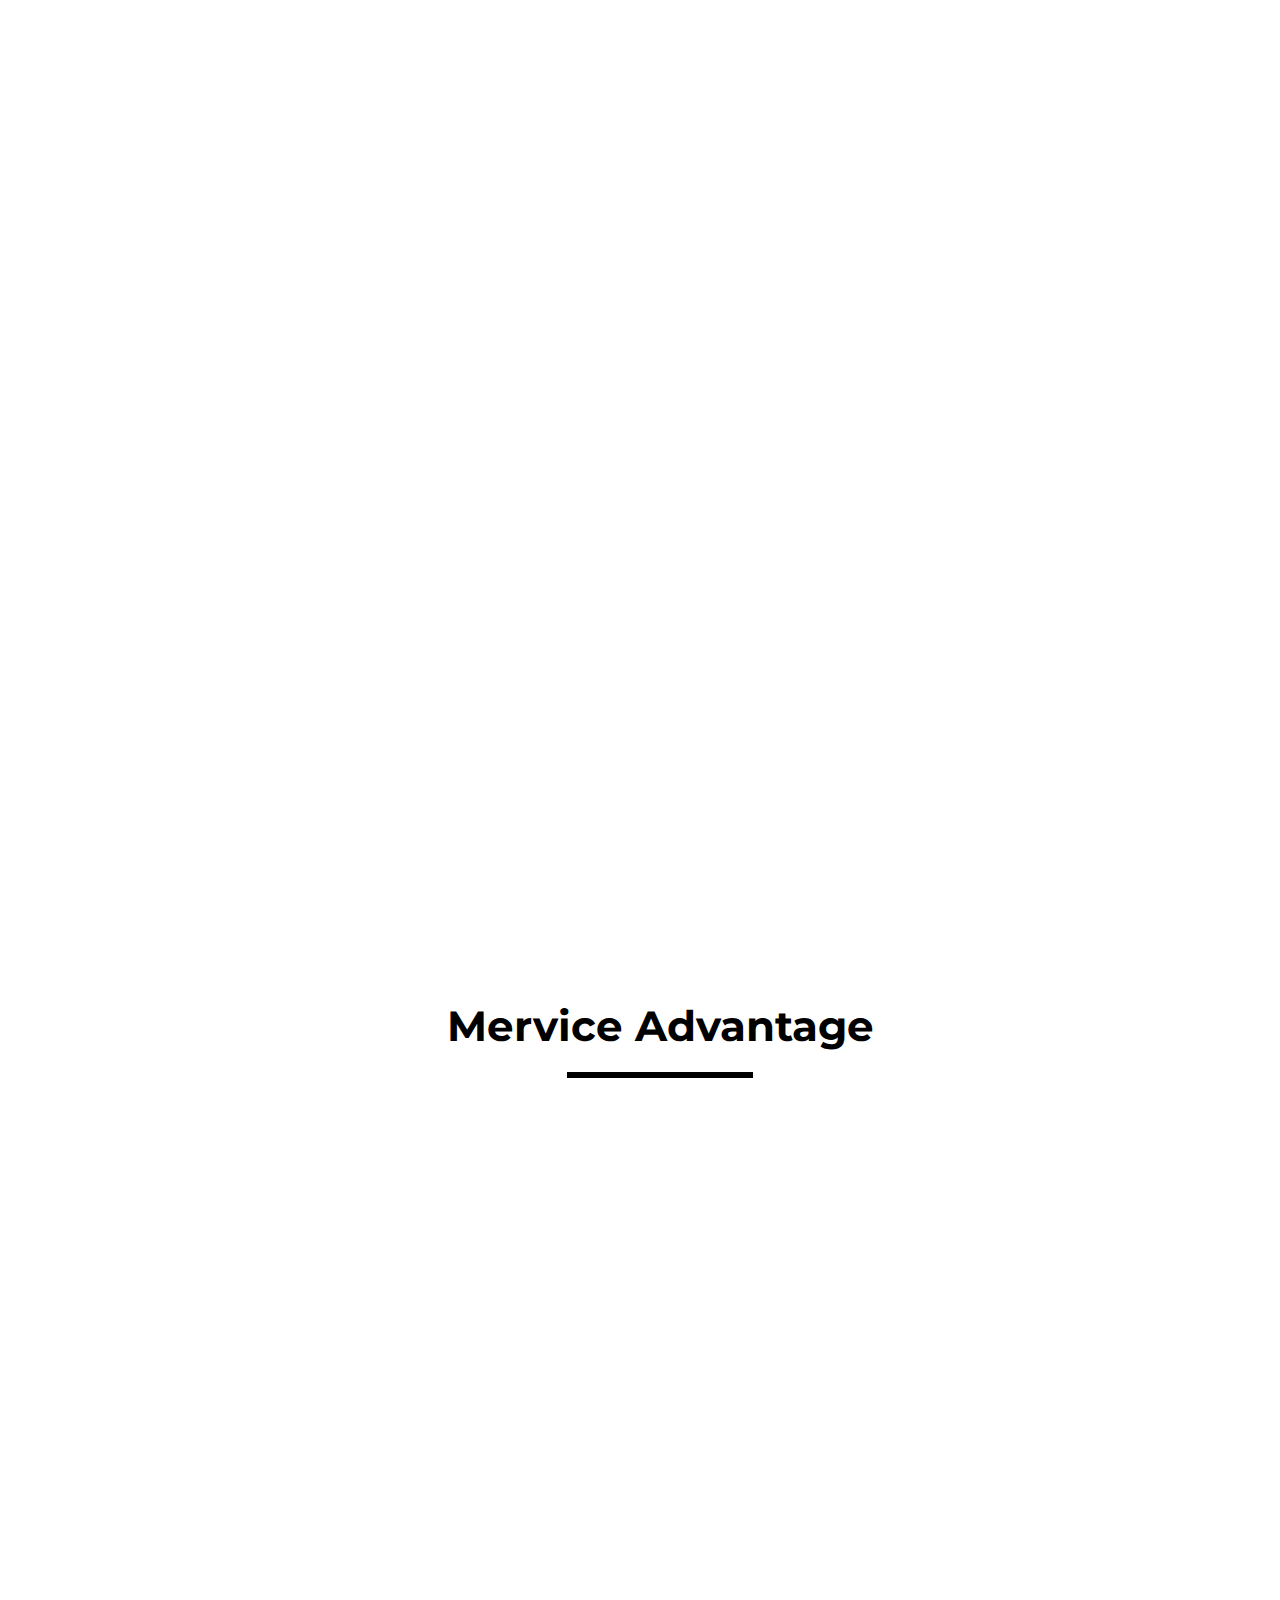
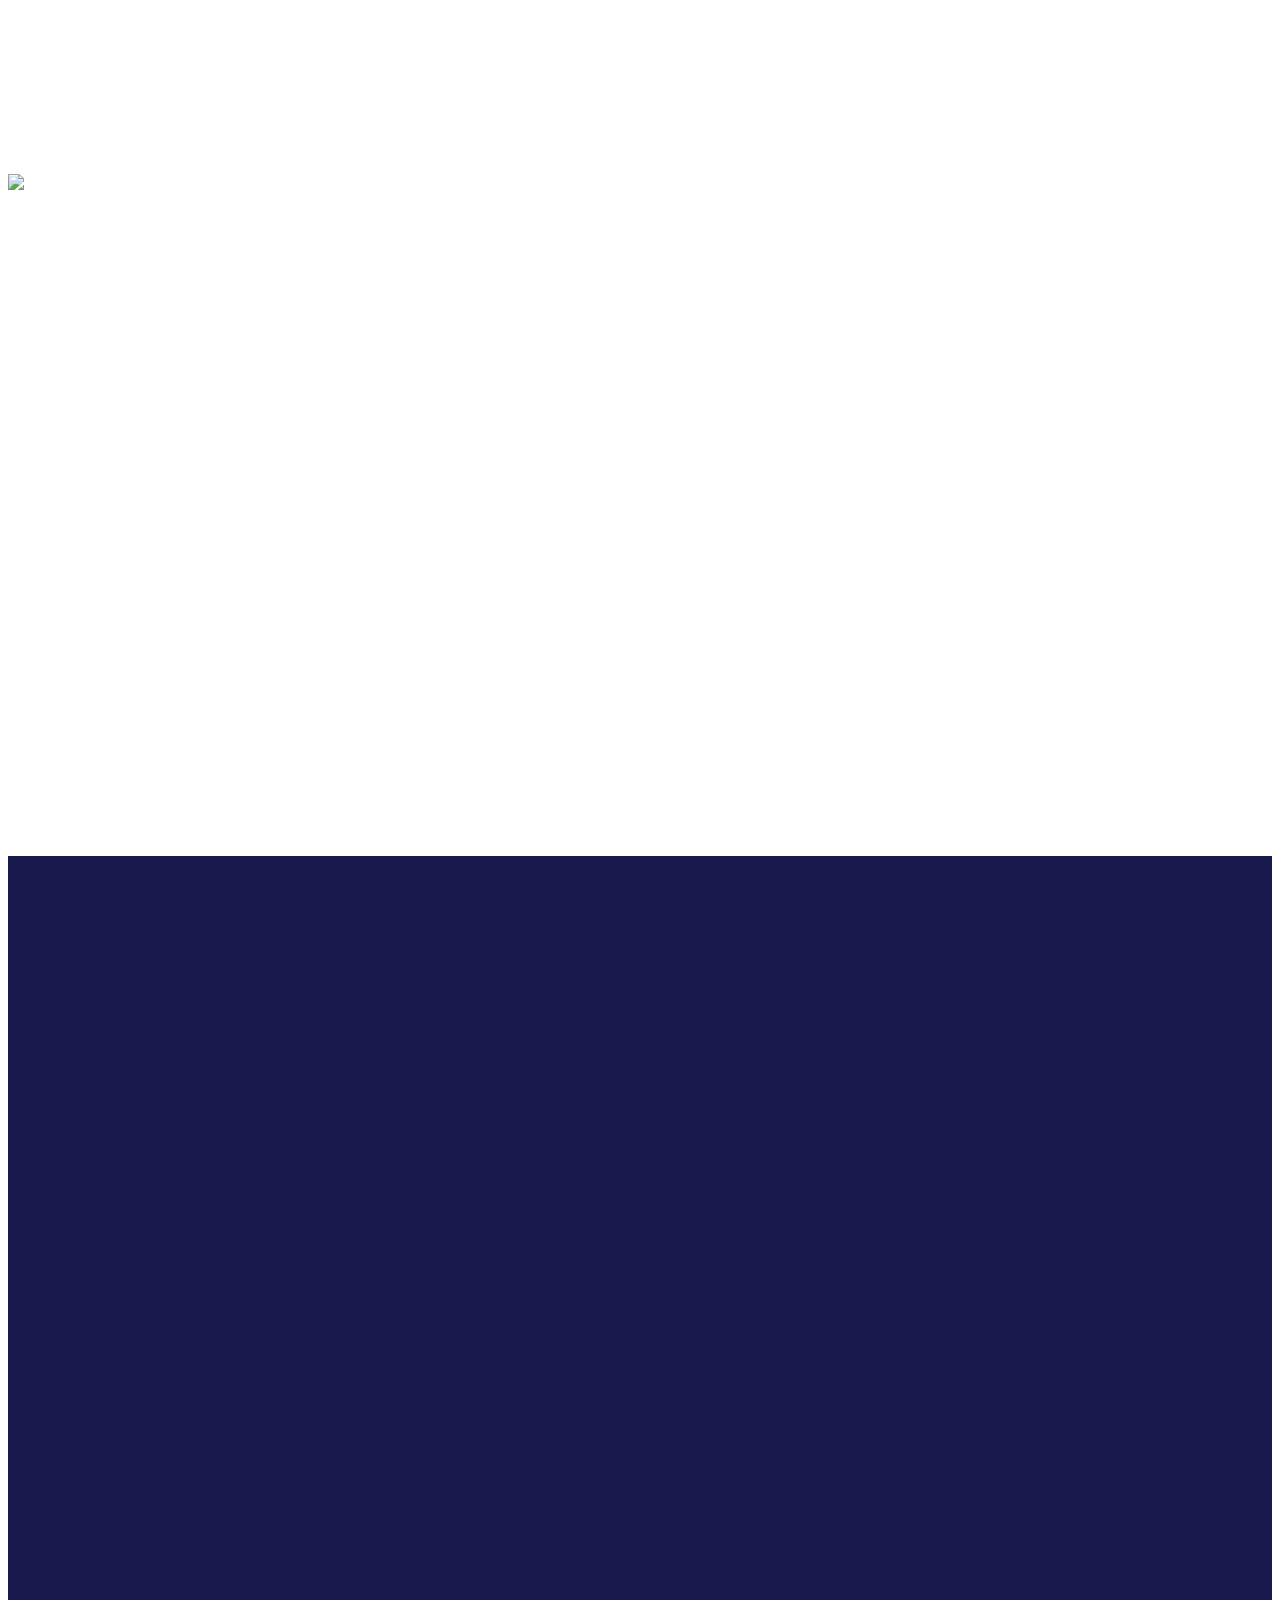
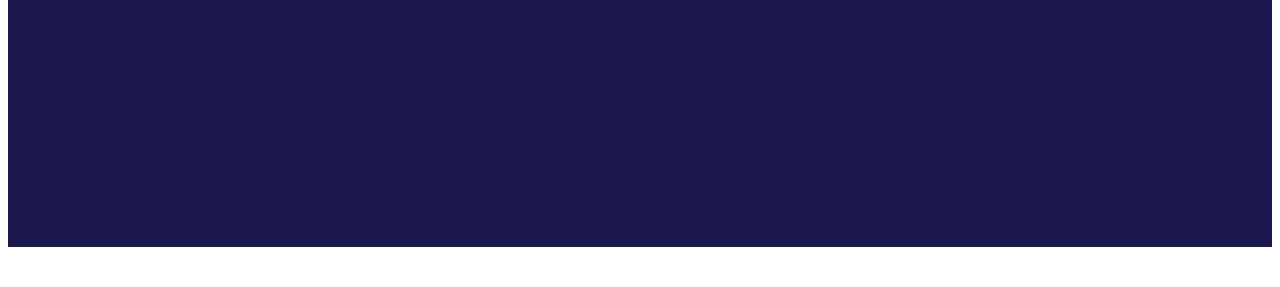
==== commit 581f57b7: "responsive." ====
--- a/about_us.html
+++ b/about_us.html
@@ -23,13 +23,13 @@
   <body>
     <header>
       <div class="container-fluid">
-        <div class="d-flex align-items-center justify-content-between px-5">
+        <div class="d-flex align-items-center justify-content-between">
           <div class="">
             <a class="logo" href="index.html">
               <img src="public/main-logo.png" />
             </a>
           </div>
-          <div class="">
+          <div class="nav-lg-screen">
             <nav class="d-flex align-items-center">
               <a href="index.html" class="color-home">
                 <div class="menu-item">
@@ -58,8 +58,46 @@
             </nav>
           </div>
         </div>
+        <div class="row">
+          <div class="col">
+            <div class="nav-sm-screen">
+              <div class="menu-icon">
+                <img src="./public/menu.png" />
+              </div>
+            </div>
+            <div class="menu-panel">
+              <nav class="">
+                <a href="index.html" class="color-home">
+                  <div class="menu-item">
+                    <img src="public/home.png" />
+                    <p>home</p>
+                  </div>
+                </a>
+                <a href="about_us.html" class="color-about">
+                  <div class="menu-item">
+                    <img src="public/group.png" />
+                    <p>about us</p>
+                  </div>
+                </a>
+                <a href="services.html" class="color-services">
+                  <div class="menu-item">
+                    <img src="public/customer-support.png" />
+                    <p>services</p>
+                  </div>
+                </a>
+                <a href="#" class="color-contact">
+                  <div class="menu-item">
+                    <img src="public/contact-mail.png" />
+                    <p>contact us</p>
+                  </div>
+                </a>
+              </nav>
+            </div>
+          </div>
+        </div>
       </div>
     </header>
+
 
     <!-- Hero Section -->
     <section class="hero-sec about-bg-img color-white">
@@ -77,17 +115,17 @@
     </section>
     <!-- About us-->
     <section class="mervice-s2 bg-about-s2">
-      <div class="container-fluid">
-        <div class="row">
-          <div class="col">
+      <div class="container">
+        <div class="row">
+          <div class="col-xxl-6 col-sm-12">
             <h2 data-aos="fade-right" class="sub-heading text-white">
               About Us
             </h2>
           </div>
         </div>
 
-        <div class="row pl-80">
-          <div class="col-md-6">
+        <div class="row">
+          <div class="col-xxl-6 col-sm-12">
             <div data-aos="fade-up" class="about-text">
               You Choose Us and We live up to Your Choice. As a firm with the
               potential to establish a strong foothold within the BPO domain
@@ -113,10 +151,10 @@
         </h2>
         <div class="row">
           <!-- Accounts -->
-          <div data-aos="flip-left" class="col-2">
-            <div class="rounded-icon vstack gap-3">
-              <div class="img-cont">
-                <img src="public/accountant.png" />
+          <div data-aos="flip-left" class="col-lg-2 col-md-4">
+            <div class="rounded-icon vstack gap-3">
+              <div class="img-cont">
+                <img src="public/icon1.png" />
               </div>
               <div class="text-cont">
                 <p>
@@ -124,14 +162,16 @@
                   Receivable Services
                 </p>
               </div>
-              <button>Read More &rarr;</button>
+              <a href="./services/accounts.html"
+                  ><button>Read More &rarr;</button></a
+                >
             </div>
           </div>
           <!-- Customer Support -->
-          <div data-aos="flip-left" class="col-2">
-            <div class="rounded-icon vstack gap-3">
-              <div class="img-cont">
-                <img src="public/customer-service.png" />
+          <div data-aos="flip-left" class="col-lg-2 col-md-4">
+            <div class="rounded-icon vstack gap-3">
+              <div class="img-cont">
+                <img src="public/icon2.png" />
               </div>
               <div class="text-cont">
                 <p>
@@ -139,14 +179,16 @@
                   Service & Retention
                 </p>
               </div>
-              <button>Read More &rarr;</button>
+              <a href="./services/customer_support.html"
+                  ><button>Read More &rarr;</button></a
+                >
             </div>
           </div>
           <!-- Back office -->
-          <div data-aos="flip-left" class="col-2">
-            <div class="rounded-icon vstack gap-3">
-              <div class="img-cont">
-                <img src="public/teacher-with-laptop.png" />
+          <div data-aos="flip-left" class="col-lg-2 col-md-4">
+            <div class="rounded-icon vstack gap-3">
+              <div class="img-cont">
+                <img src="public/icon3.png" />
               </div>
               <div class="text-cont">
                 <p>
@@ -154,26 +196,30 @@
                   Data Support
                 </p>
               </div>
-              <button>Read More &rarr;</button>
+              <a href="./services/back_office.html"
+                  ><button>Read More &rarr;</button></a
+                >
             </div>
           </div>
           <!-- Email & Chat -->
-          <div data-aos="flip-left" class="col-2">
-            <div class="rounded-icon vstack gap-3">
-              <div class="img-cont">
-                <img src="public/chat.png" />
+          <div data-aos="flip-left" class="col-lg-2 col-md-4">
+            <div class="rounded-icon vstack gap-3">
+              <div class="img-cont">
+                <img src="public/chat-1.png" />
               </div>
               <div class="text-cont">
                 <p><span>Email & Chat</span> Support Services</p>
               </div>
-              <button>Read More &rarr;</button>
+              <a href="./services/email_chat_support.html"
+                ><button>Read More &rarr;</button></a
+              >
             </div>
           </div>
           <!-- Outbound -->
-          <div data-aos="flip-left" class="col-2">
-            <div class="rounded-icon vstack gap-3">
-              <div class="img-cont">
-                <img src="public/live-chat.png" />
+          <div data-aos="flip-left" class="col-lg-2 col-md-4">
+            <div class="rounded-icon vstack gap-3">
+              <div class="img-cont">
+                <img src="public/icon4.png" />
               </div>
               <div class="text-cont">
                 <p>
@@ -181,14 +227,16 @@
                   Tele Sales
                 </p>
               </div>
-              <button>Read More &rarr;</button>
+              <a href="./services/outbound_tele_sales.html"
+                ><button>Read More &rarr;</button></a
+              >
             </div>
           </div>
           <!-- Inbound -->
-          <div data-aos="flip-left" class="col-2">
-            <div class="rounded-icon vstack gap-3">
-              <div class="img-cont">
-                <img src="public/customer-service.png" />
+          <div data-aos="flip-left" class="col-lg-2 col-md-4">
+            <div class="rounded-icon vstack gap-3">
+              <div class="img-cont">
+                <img src="public/icon5.png" />
               </div>
               <div>
                 <p>
@@ -196,7 +244,9 @@
                   Tele Sales
                 </p>
               </div>
-              <button>Read More &rarr;</button>
+              <a href="./services/inbound_tele_sales.html"
+                ><button>Read More &rarr;</button></a
+              >
             </div>
           </div>
         </div>
@@ -209,7 +259,7 @@
           <h2 data-aos="fade-up" class="sub-heading">Why Mervice Infotech?</h2>
         </div>
         <div class="row">
-          <div class="col-6">
+          <div class="col-lg-6">
             <ul data-aos="fade-right" class="custom-bullets">
               <li>
                 Solution Oriented Service Partner &hyphen; “You have a problem;
@@ -237,7 +287,7 @@
           <h2 class="sub-heading">Mervice Advantage</h2>
         </div>
         <div class="row">
-          <div data-aos="zoom-in-up" class="col-4">
+          <div data-aos="zoom-in-up" class="col-lg-4">
             <div class="vstack">
               <div class="cust-card vstack">
                 <div class="img-cont">
@@ -263,8 +313,11 @@
               </div>
             </div>
           </div>
+          <div class="col-lg-4 middle-image">
           <div class="col-4">
             <img src="public/about-man.png" />
+          </div>
+          <div data-aos="zoom-in-up" class="col-lg-4">
           </div>
           <div data-aos="zoom-in-up" class="col-4">
             <div class="vstack">
@@ -299,25 +352,25 @@
     <footer>
       <div class="container-fluid">
         <div data-aos="zoom-out" class="row">
-          <div class="col">
+          <div class="col-lg-4 col-md-6">
             <div class="vstack align-items-center">
               <a class="logo-footer" href="#">
                 <img src="public/footer-logo.png" />
               </a>
               <div class="social hstack gap-2 justify-content-center">
                 <div class="icon-cont">
-                  <img src="/public/facebook-app-symbol.png" />
+                  <img src="public/facebook-app-symbol.png" />
                 </div>
                 <div class="icon-cont">
-                  <img src="/public/instagram(1).png" />
+                  <img src="public/instagram(1).png" />
                 </div>
                 <div class="icon-cont">
-                  <img src="/public/linkedin.png" />
-                </div>
-              </div>
-            </div>
-          </div>
-          <div class="col">
+                  <img src="public/linkedin.png" />
+                </div>
+              </div>
+            </div>
+          </div>
+          <div class="col-lg-4 col-md-6">
             <div class="footer-contact vstack gap-3">
               <h2>Get In Touch With Us</h2>
               <div>
@@ -336,7 +389,7 @@
               </div>
             </div>
           </div>
-          <div class="col">
+          <div class="col-lg-4">
             <div class="reach-us vstack gap-3 align-items-center">
               <h2 class="text-center">Reach Us</h2>
               <div class="reach-us-map">
@@ -363,7 +416,7 @@
         offset: 240,
       });
     </script>
-
+    <script src="script_menu.js"></script>
     <link
       rel="stylesheet"
       href="https://cdnjs.cloudflare.com/ajax/libs/font-awesome/6.5.2/css/all.min.css"
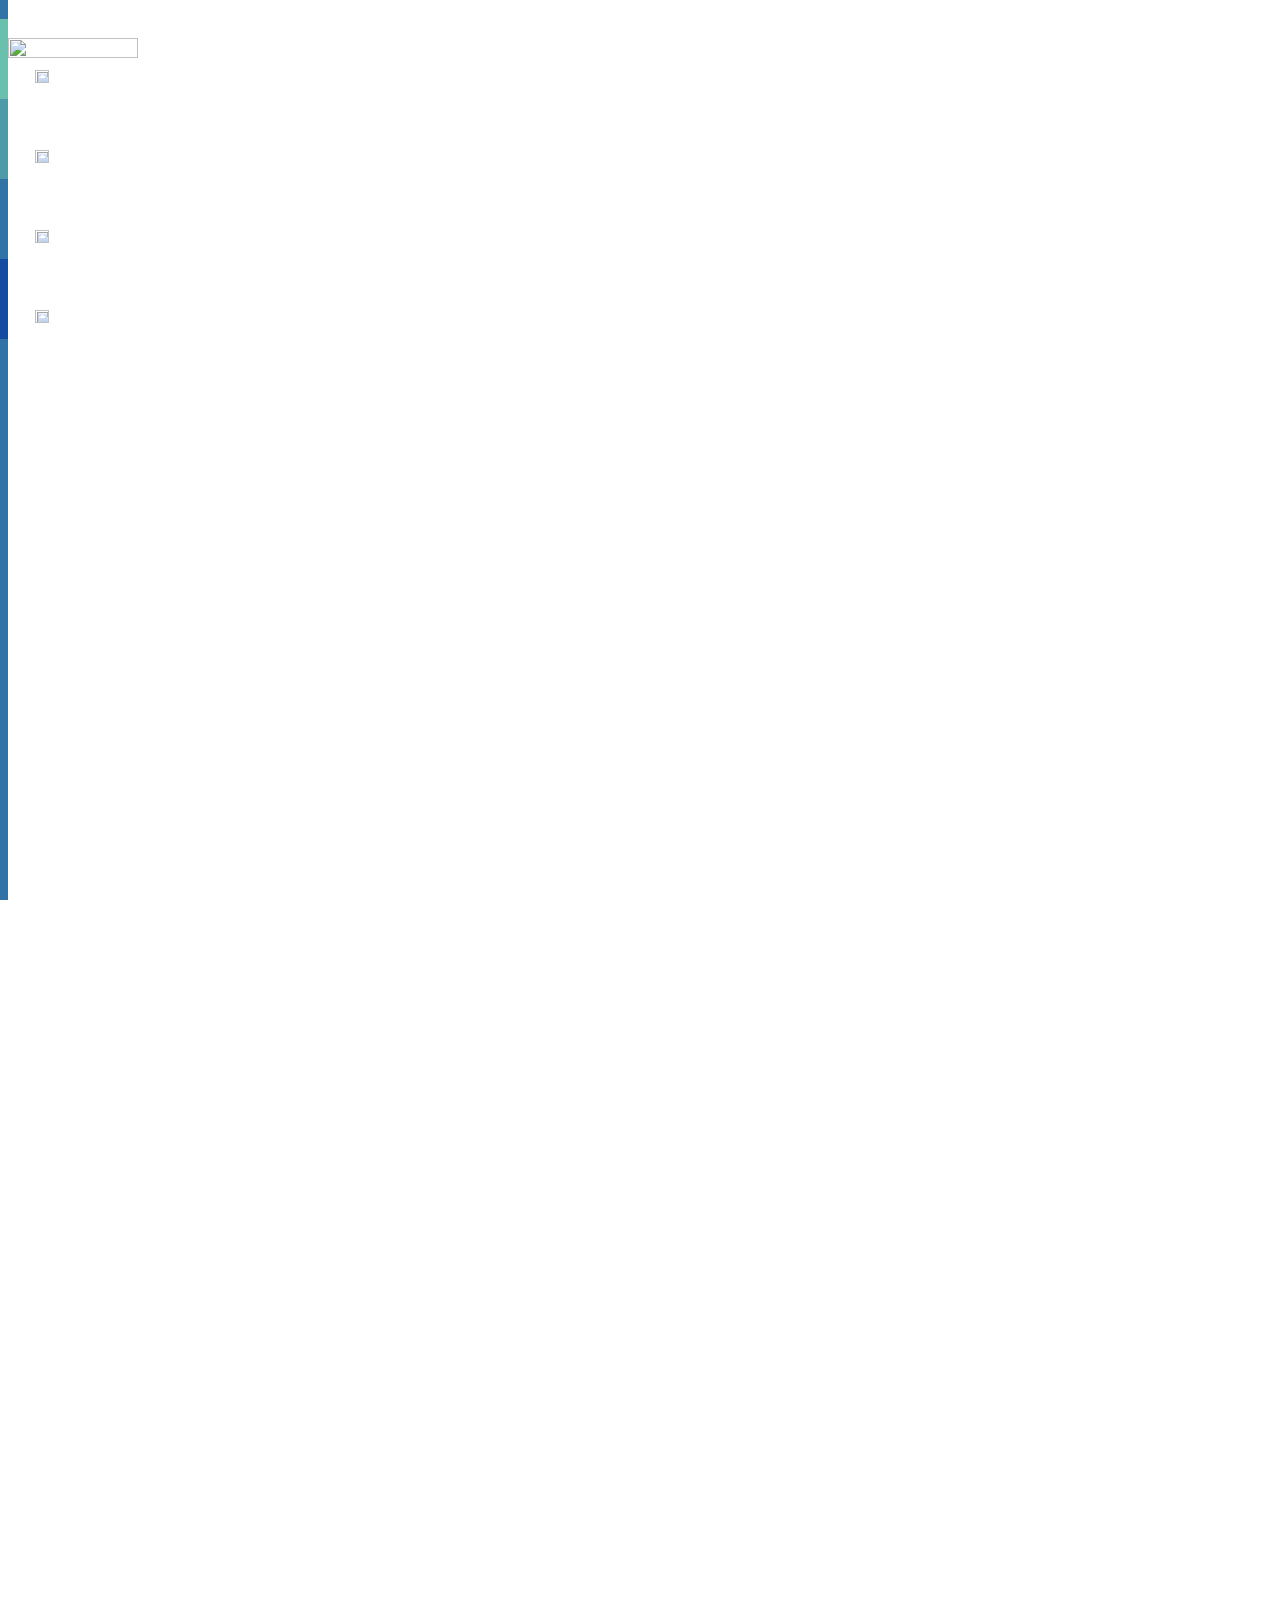
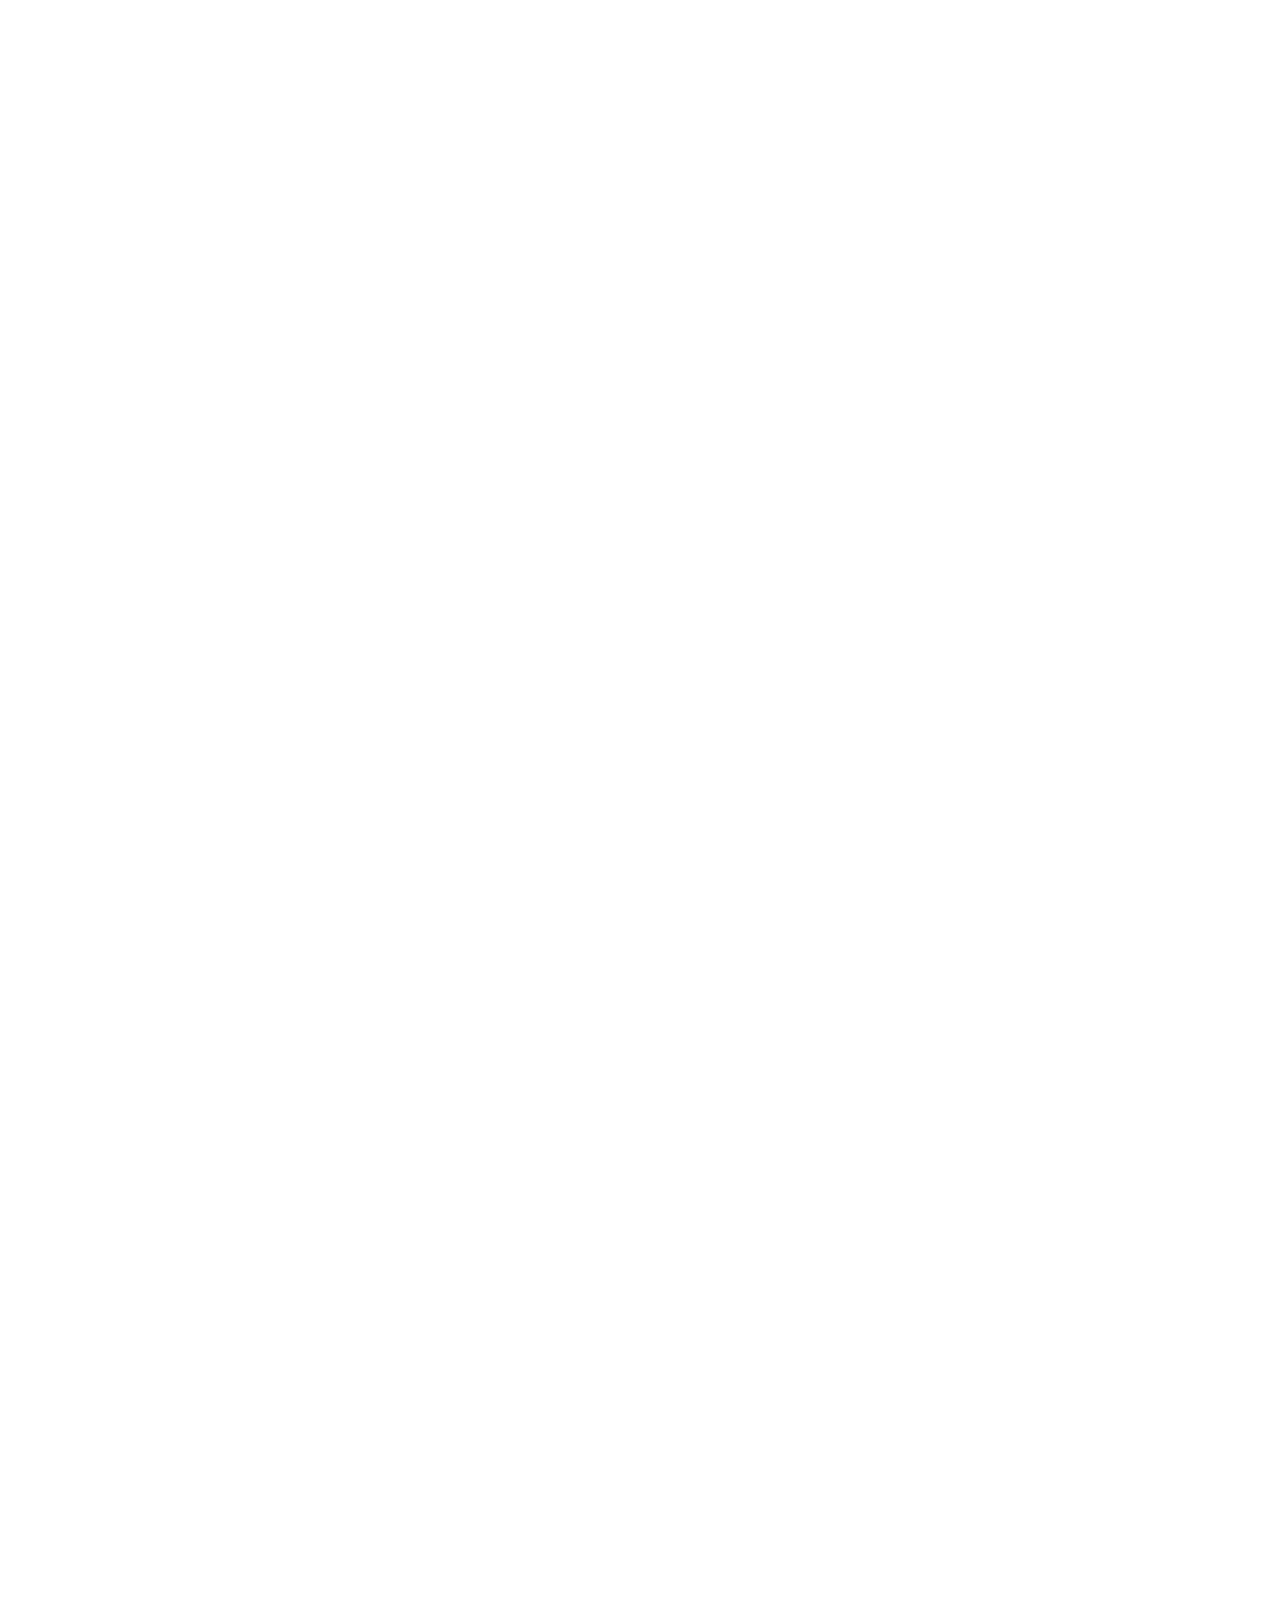
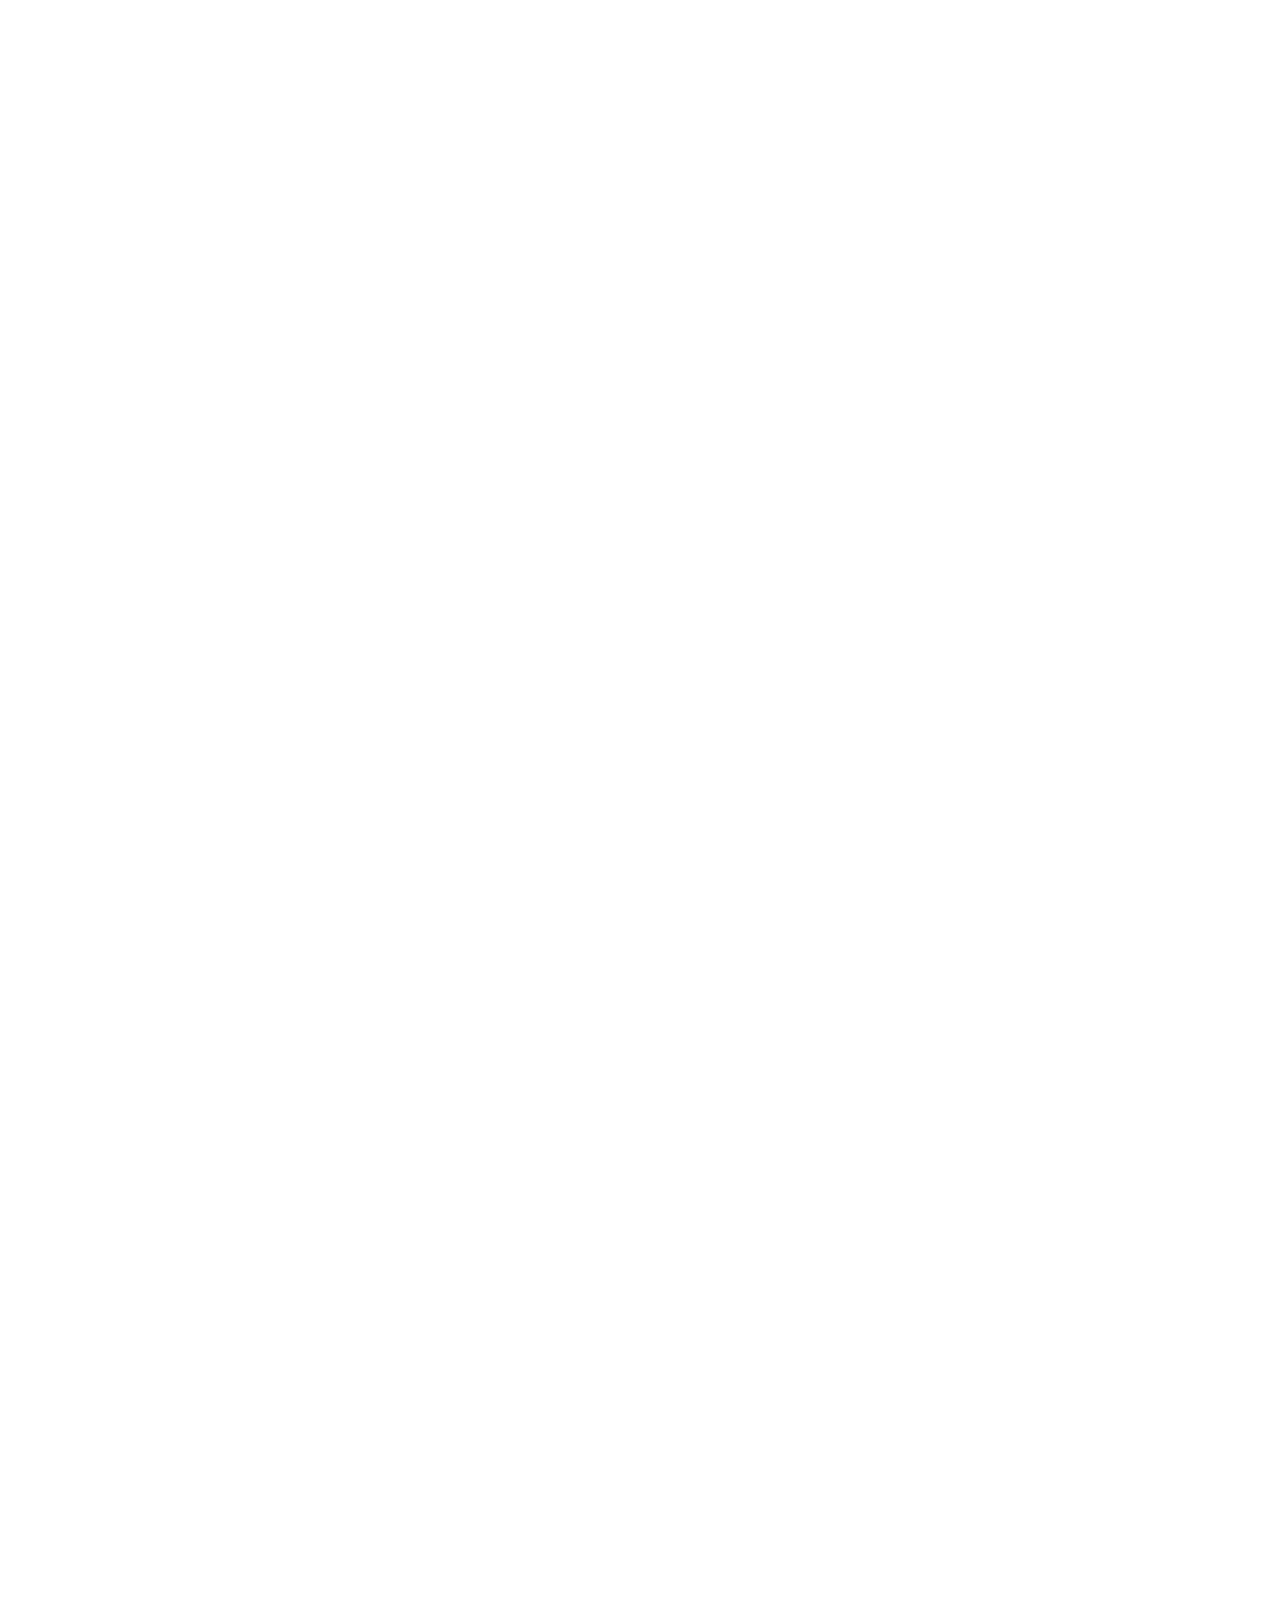
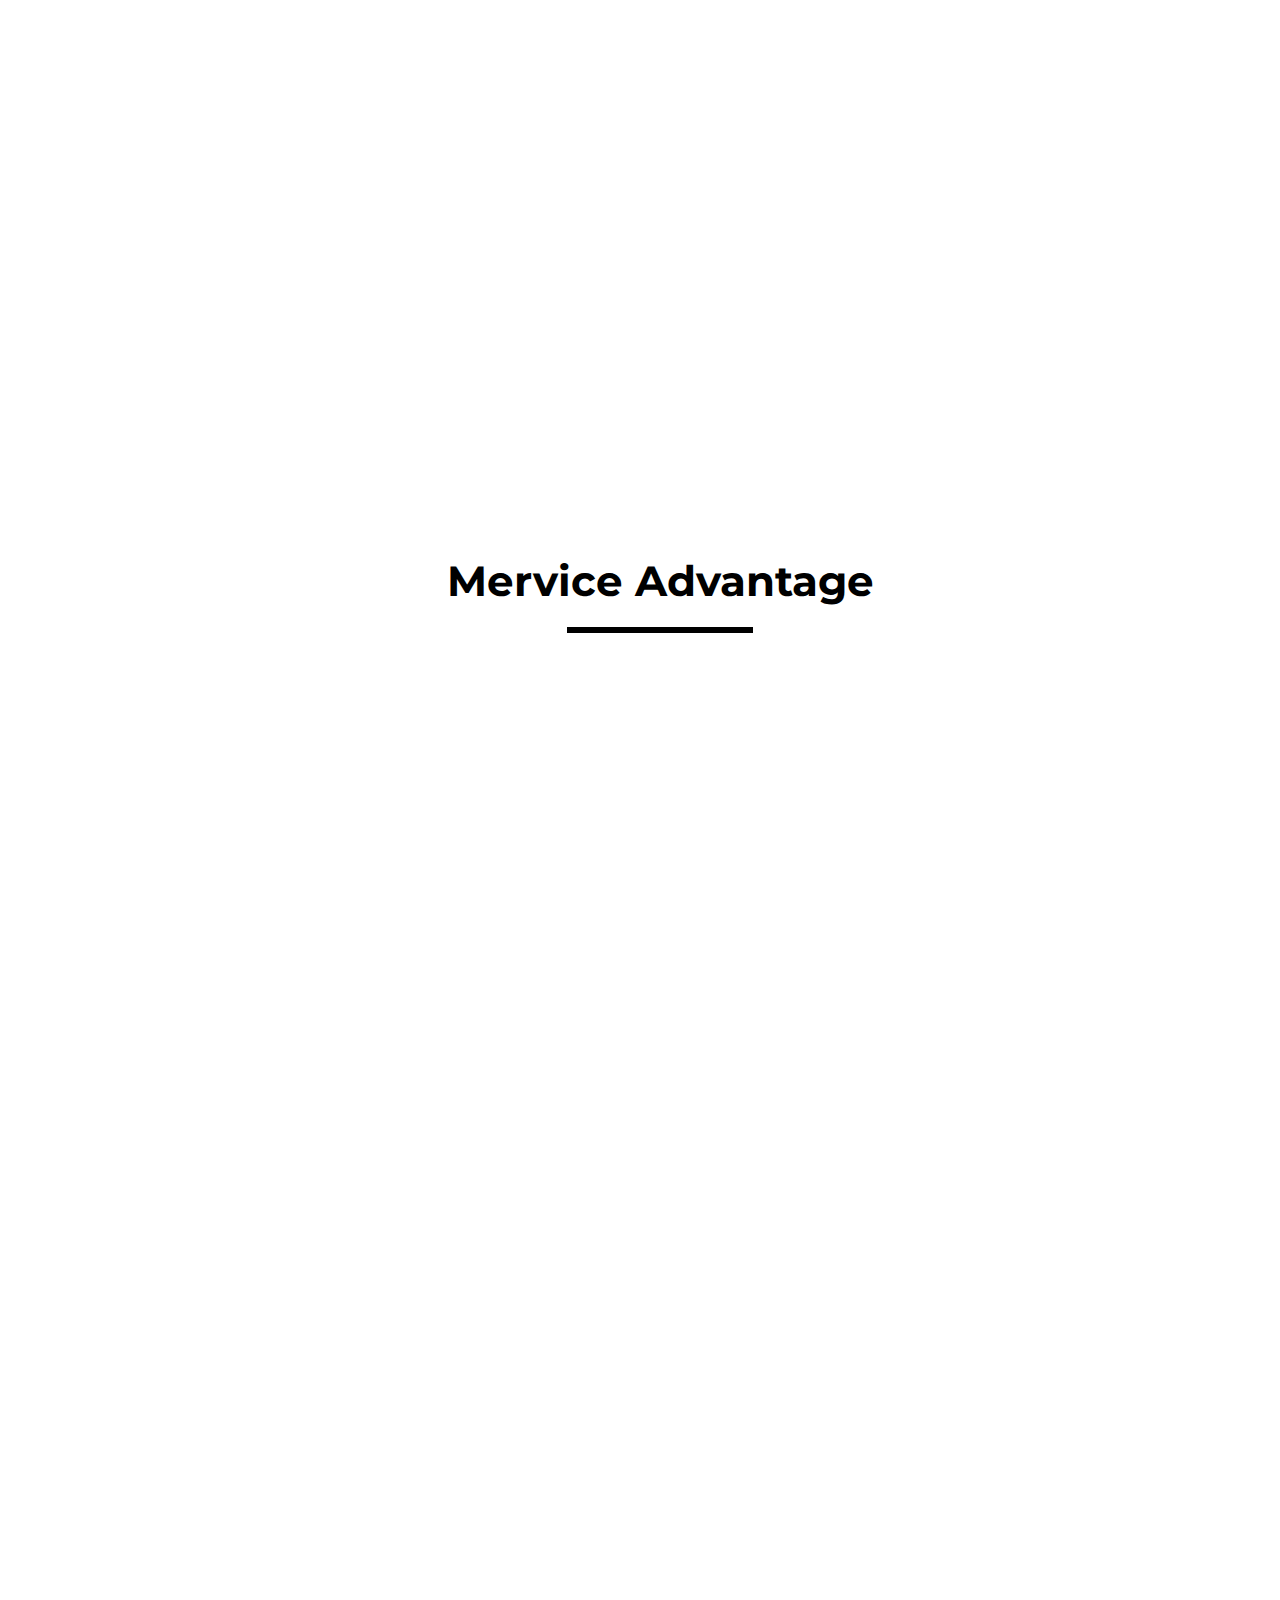
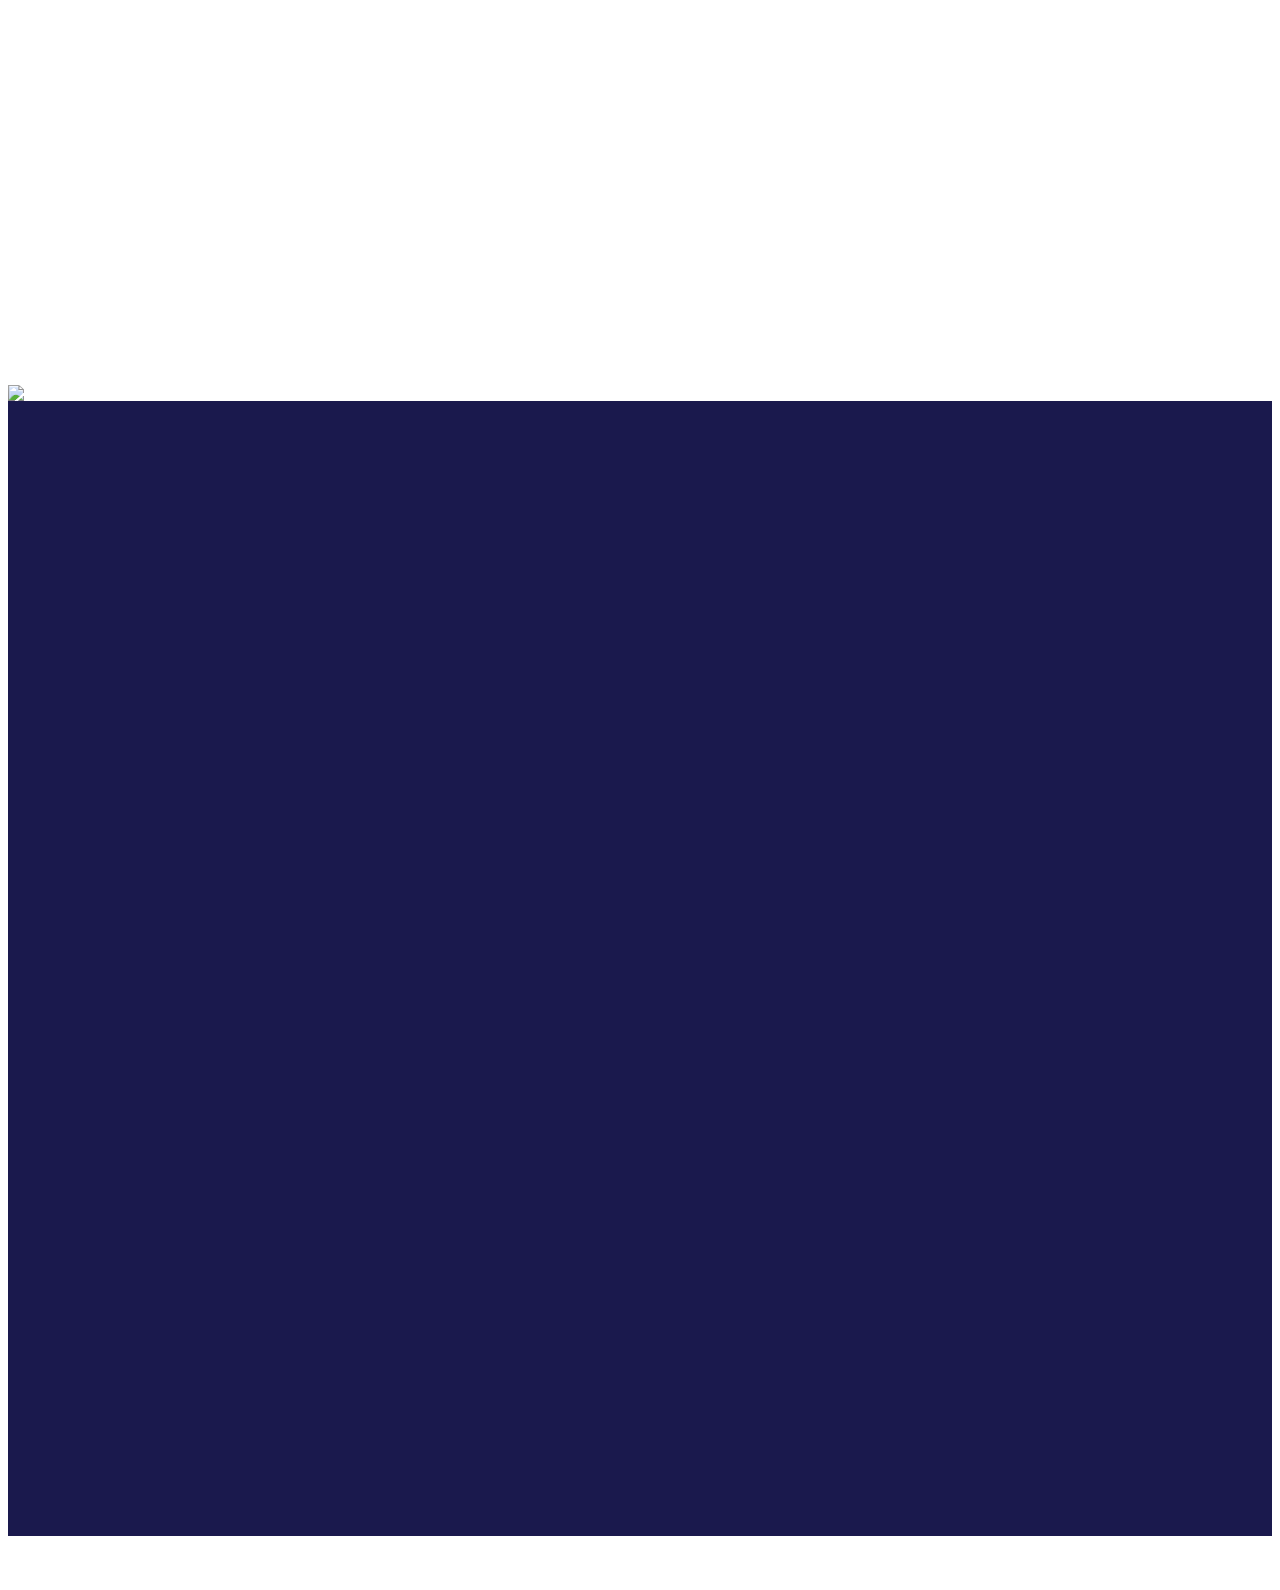
==== commit 8bf86cd6: "menu sliding added." ====
--- a/about_us.html
+++ b/about_us.html
@@ -65,39 +65,49 @@
                 <img src="./public/menu.png" />
               </div>
             </div>
-            <div class="menu-panel">
-              <nav class="">
-                <a href="index.html" class="color-home">
-                  <div class="menu-item">
-                    <img src="public/home.png" />
-                    <p>home</p>
-                  </div>
-                </a>
-                <a href="about_us.html" class="color-about">
-                  <div class="menu-item">
-                    <img src="public/group.png" />
-                    <p>about us</p>
-                  </div>
-                </a>
-                <a href="services.html" class="color-services">
-                  <div class="menu-item">
-                    <img src="public/customer-support.png" />
-                    <p>services</p>
-                  </div>
-                </a>
-                <a href="#" class="color-contact">
-                  <div class="menu-item">
-                    <img src="public/contact-mail.png" />
-                    <p>contact us</p>
-                  </div>
-                </a>
-              </nav>
-            </div>
           </div>
         </div>
       </div>
     </header>
 
+    <div class="container-fluid">
+      <div class="row">
+        <div class="col p-0">
+          <div class="menu-panel">
+            <nav class="">
+              <div class="close-cont">
+                <button type="button" class="btn-close btn-close-white" aria-label="Close"></button>
+              </div>
+              <a href="index.html" class="color-home">
+                <div class="menu-item">
+                  <img src="public/home.png" />
+                  <p>home</p>
+                </div>
+              </a>
+              <a href="about_us.html" class="color-about">
+                <div class="menu-item">
+                  <img src="public/group.png" />
+                  <p>about us</p>
+                </div>
+              </a>
+              <a href="services.html" class="color-services">
+                <div class="menu-item">
+                  <img src="public/customer-support.png" />
+                  <p>services</p>
+                </div>
+              </a>
+              <a href="#" class="color-contact">
+                <div class="menu-item">
+                  <img src="public/contact-mail.png" />
+                  <p>contact us</p>
+                </div>
+              </a>
+            </nav>
+          </div>
+        </div>
+      </div>
+      
+    </div>
 
     <!-- Hero Section -->
     <section class="hero-sec about-bg-img color-white">
--- a/index.css
+++ b/index.css
@@ -1,11 +1,13 @@
 body {
   font-family: "Montserrat";
+  overflow-x: hidden; 
 }
 .hero-sec {
   padding: 300px 0 400px;
   height: 100vh;
   background-size: cover;
   background-repeat: no-repeat;
+  background-position: center;
 }
 .home-bg-img {
   background-image: url("public/hero.png");
@@ -99,6 +101,7 @@
   padding: 80px 0 120px;
   background-size: cover;
   background-repeat: no-repeat;
+  background-position: center;
 }
 .s2-bg-img-home {
   background-image: url("./public/bg2.png");
@@ -133,10 +136,10 @@
 }
 
 .nav-link.active {
-  font-size: 33px !important;
+  font-size: 33px;
   line-height: 1.2 !important;
   color: #ffffff !important;
-  font-weight: 700 !important;
+  font-weight: 700;
   opacity: 1;
 }
 
@@ -151,10 +154,10 @@
 }
 
 .mervice-s3 {
-  font-size: 25px !important;
+  font-size: 25px;
   line-height: 1.2 !important;
 
-  padding-left: 100px !important;
+  /* padding: 0 60px 0 60px !important; */
   text-align: left;
 }
 .color-home-s3 {
@@ -165,7 +168,7 @@
   margin-top: 10px !important;
   font-weight: 700 !important;
   /* margin-bottom: 5px !important; */
-  padding-left: 35px !important;
+  /* padding-left: 35px !important; */
   position: relative;
   overflow: hidden;
   margin-left: 30px !important;
@@ -173,7 +176,7 @@
 .sub-heading {
   text-align: center;
   padding: 20px !important;
-  font-size: 42px;
+  font-size: 42px !important;
   position: relative;
   margin-top: 40px !important;
   margin-bottom: 40px !important;
@@ -199,15 +202,32 @@
 ul {
   list-style-type: none;
   position: relative;
+  padding: 0;
 }
 ul.custom-bullets li {
   margin: 2px;
+  display: inline-flex;
+  position: relative;
+  /* list-style-image: url(public/right_arrow.png); */
+}
+.middle-image{
+  position: relative;
+}
+.middle-image img{
+  position: absolute;
+  bottom: 0;
+  width: 100%;
 }
 ul.custom-bullets li:before {
-  content: url("public/right_arrow.png");
-  height: 10px;
-  width: 10px;
+  position: absolute;
+  content: '';
+  left: -30px;
+  top: 12px;
+  background-image: url(public/right-arrows.png);
+  height: 30px;
+  width: 24px;
   margin-right: 20px;
+  background-repeat: no-repeat;
   display: inline-block;
 }
 .index-form {
@@ -296,7 +316,7 @@
   font-weight: 700;
 }
 .reach-us-map {
-  width: 522px;
+  width: 100%;
   height: 237px;
   border-radius: 15px;
   overflow: hidden;
@@ -307,10 +327,15 @@
   object-fit: cover;
 }
 .icon-cont {
-  border: 1px solid #fff;
-  border-radius: 50%;
-  padding: 10px !important;
-  cursor: pointer;
+  align-items: center;
+    justify-content: center;
+    display: flex;
+    padding: 16px;
+    width: 60px;
+    height: 60px;
+    border: 1px solid #fff;
+    border-radius: 50%;
+    cursor: pointer;
 }
 .icon-cont img {
   height: 100%;
@@ -324,7 +349,7 @@
 }
 .about-text {
   font-size: 18px;
-  line-height: 42px;
+  line-height: 1.5;
   color: #ffffff;
   font-weight: 400;
 }
@@ -367,12 +392,16 @@
   border: 1px solid #1a194d;
   background-color: white;
 }
+.box-card{
+  margin-bottom: 20px;
+}
 .bg-about-s4 {
-  background-image: url("/public/about-s3-bg.png");
+  background-position: right;
+  background-image: url("public/about-s3-bg.png");
   background-size: cover;
 }
 .bg-about-s2 {
-  background-image: url("/public/about-s2-bg.png");
+  background-image: url("public/about-s2-bg.png");
   background-size: cover;
 }
 /* .rounded-icon .text-cont {
@@ -401,6 +430,355 @@
   justify-content: center;
 }
 .advantages .cust-card {
-  padding: 100px !important;
+  padding: 100px;
   text-align: center;
 }
+.advantages .cust-card p {
+  font-size: 18px;
+  color: #1a194d;
+  font-weight: 300;
+}
+/*Services*/
+.service-bg-img {
+  background-image: url("public/service_hero.png");
+}
+.service-hero-txt {
+  text-align: right;
+  color: #1a194d !important;
+  padding-right: 50px;
+  margin-top: -150px;
+}
+.mb-40 {
+  margin-bottom: 40px !important;
+}
+.cap {
+  text-transform: capitalize;
+}
+.s2-bg-img-ser {
+  background-image: url("./public/s2-bg-ser.png");
+}
+.px-40 {
+  padding: 0px 40px 0px 40px !important;
+}
+.box-card {
+  padding: 40px 0px 40px;
+  border-radius: 50px;
+  background-size: cover;
+}
+.box-card .text-cont {
+  color: white;
+}
+.box-card button {
+  background-color: transparent;
+  color: white;
+  border: 1px solid white;
+}
+.box-card .img-cont {
+  border: 4px solid white !important;
+}
+.box-card-bg-1 {
+  background-image: url("public/box-bg-1.png");
+}
+.box-card-bg-2 {
+  background-image: url("public/box-bg-2.png");
+}
+.box-card-bg-3 {
+  background-image: url("public/box-bg-3.png");
+}
+.box-card-bg-4 {
+  background-image: url("public/box-bg-4.png");
+}
+.box-card-bg-5 {
+  background-image: url("public/box-bg-5.png");
+}
+.box-card-bg-6 {
+  background-image: url("public/box-bg-6.png");
+}
+.bg-client {
+  background-color: #ebebeb !important;
+}
+
+.box-card.img-only {
+  height: 100%;
+  width: 100%;
+}
+
+/*services sub pages*/
+.desc p, .desc li {
+  font-size: 18px;
+  color: #1a194d;
+  font-weight: 400;
+}
+
+.desc ul {
+  list-style: armenian;
+  list-style: url("./public/right_arrow.png");
+}
+.nav-sm-screen {
+  width: 100%;
+  display: flex;
+  
+  justify-content: flex-end;
+}
+.nav-sm-screen .menu-icon {
+  height: 30px;
+  width: 30px;
+  display: none;
+  
+}
+.nav-sm-screen .menu-icon img {
+  height: 100%;
+  width: 100%;
+}
+.menu-panel {
+  position: relative;
+  z-index: 100;
+  
+}
+.menu-panel nav {
+  display: flex;
+  flex-direction: column;
+  top: 0;
+  height: 100vh;
+  width: 100vw;
+  position: fixed;
+  background-color: #3173a5;
+  
+  transform: translateX(-100%);
+  transition: transform 0.3s linear;
+  
+}
+.active {
+  transform: translateX(0) !important;
+}
+
+
+
+/* Extra large devices (desktops, 1440px and above) */
+@media (max-width: 1440px) {
+  /* Your CSS rules for devices up to 1440px wide */
+  
+}
+
+/* Large devices (laptops/desktops, 1366px and above) */
+@media (max-width: 1366px) {
+  .contact-us .man img  {
+    display: none;
+  }
+  .contact-us {
+    padding: 0px 240px 0px 240px;
+  }
+  .form-control {
+    font-size: 30px !important;
+  }
+  .sub-heading {
+    font-size: 40px;
+  } 
+  .hero-sec h1 {
+    font-size: 60px;
+    font-weight: 600;
+  }
+  .tab-pane {
+    font-size: 23px;
+  }
+  .mervice-s3 {
+    font-size: 23px;
+  }
+}
+
+/* Medium devices (tablets, 1280px and above) */
+@media (max-width: 1280px) {
+ 
+}
+
+/* Small devices (tablets, 1024px and above) */
+@media (max-width: 1024px) {
+  .rounded-icon{
+    margin-bottom: 20px;
+  }
+  .bg-about-s4{
+    background-position: left;
+  }
+  .contact-us {
+    padding: 0px 30px;
+  }
+  .box-card{
+    margin-bottom: 20px;
+  }
+}
+
+/* Extra small devices (phones, 991px and above) */
+@media (max-width: 991px) {
+  .middle-image{
+    display: none;
+  }
+  .service-hero-txt{
+    padding-right: 0;
+  }
+  .service-bg-img{
+    background-position: right;
+  }
+  .hero-sec{
+    height: auto;
+  }
+  .form-control {
+    font-size: 30px !important;
+  }
+  .sub-heading {
+    font-size: 38px !important;
+  } 
+  .hero-sec h1 {
+    font-size: 58px;
+    font-weight: 600;
+  }
+  .nav-link {
+    font-size: 21px;
+  }
+  .nav-link.active {
+    font-size: 26px;
+    font-weight: 600;
+  }
+  .tab-pane {
+    font-size: 21px;
+  }
+  .mervice-s3 {
+    font-size: 21px;
+  }
+  .footer-contact {
+    margin: 50px 0px 50px 0px !important;
+  }
+}
+
+/* Extra small devices (phones, 767px and above) */
+@media (max-width: 767px) {
+  .advantages .cust-card{
+    padding: 20px;
+  }
+  .hero {
+    padding: 0 !important;
+  }
+  .service-hero-txt{
+    margin-top: auto;
+  }
+  .rounded-icon{
+    margin-bottom: 20px;
+  }
+  header{
+    padding: 30px;
+  }
+  header .container-fluid{
+    display: flex;
+    justify-content: space-between;
+    align-items: center;
+  }
+  .contact-us {
+    padding: 0 10px 0px 10px;
+  }
+  .nav-lg-screen {
+    display: none;
+  }
+  .nav-sm-screen .menu-icon  {
+    display: block;
+  }
+}
+
+/* Extra small devices (phones, 480px and above) */
+@media (max-width: 480px) {
+  .bg-about-s4{
+    background-position: left;
+  }
+  footer{
+    padding: 70px 30px !important;
+  }
+  .hero-sec {
+    padding: 70px 30px;
+  }
+  .footer-contact h3{
+    font-size: 20px;
+  }
+  .footer-contact p{
+    font-size: 16px;
+  }
+  .contact-us {
+    padding: 0;
+  }
+  .logo-footer {
+    height: 100px;
+    width: 100px;
+  }
+  .hero-sec h1 {
+    font-size: 50px;
+    font-weight: 600;
+  }
+  .sub-heading {
+    font-size: 36px !important;
+  } 
+  .tab-pane {
+    font-size: 19px;
+  }
+  .nav-link {
+    font-size: 19px;
+  }
+  
+  .nav-link.active {
+    font-size: 24px;
+    font-weight: 600;
+  }
+  .mervice-s3 {
+    font-size: 19px;
+  }
+  .btn {
+    font-size: 20px !important;
+    padding: 10px 40px;
+  }
+  .form-control {
+    font-size: 20px !important;
+  }
+  .form-group {
+    margin: 10px 0 !important;
+    padding-left: 0px !important;
+  }
+  .logo {
+    height: 80px;
+    width: 80px;
+  }
+  .index-form {
+    padding: 20px;
+  }
+}
+
+/* Extra small devices (phones, 420px and above) */
+@media (max-width: 420px) {
+  .reach-us h2{
+    font-size: 32px;
+  }
+  .mervice-s2 {
+    padding: 10px 0 20px;
+  }
+  
+  
+  .hero-sec h1 {
+    
+    font-size: 42px;
+    font-weight: 600;
+  }
+  .sub-heading {
+    font-size: 32px !important;
+  } 
+  .tab-pane {
+    font-size: 17px;
+  }
+  .nav-link.active {
+    font-size: 22px;
+    font-weight: 600;
+  }
+  .mervice-s3 {
+    font-size: 17px;
+  }
+  
+}
+
+/* Extra small devices (phones, 360px and above) */
+@media (max-width: 360px) {
+  /* Your CSS rules for devices up to 360px wide */
+}
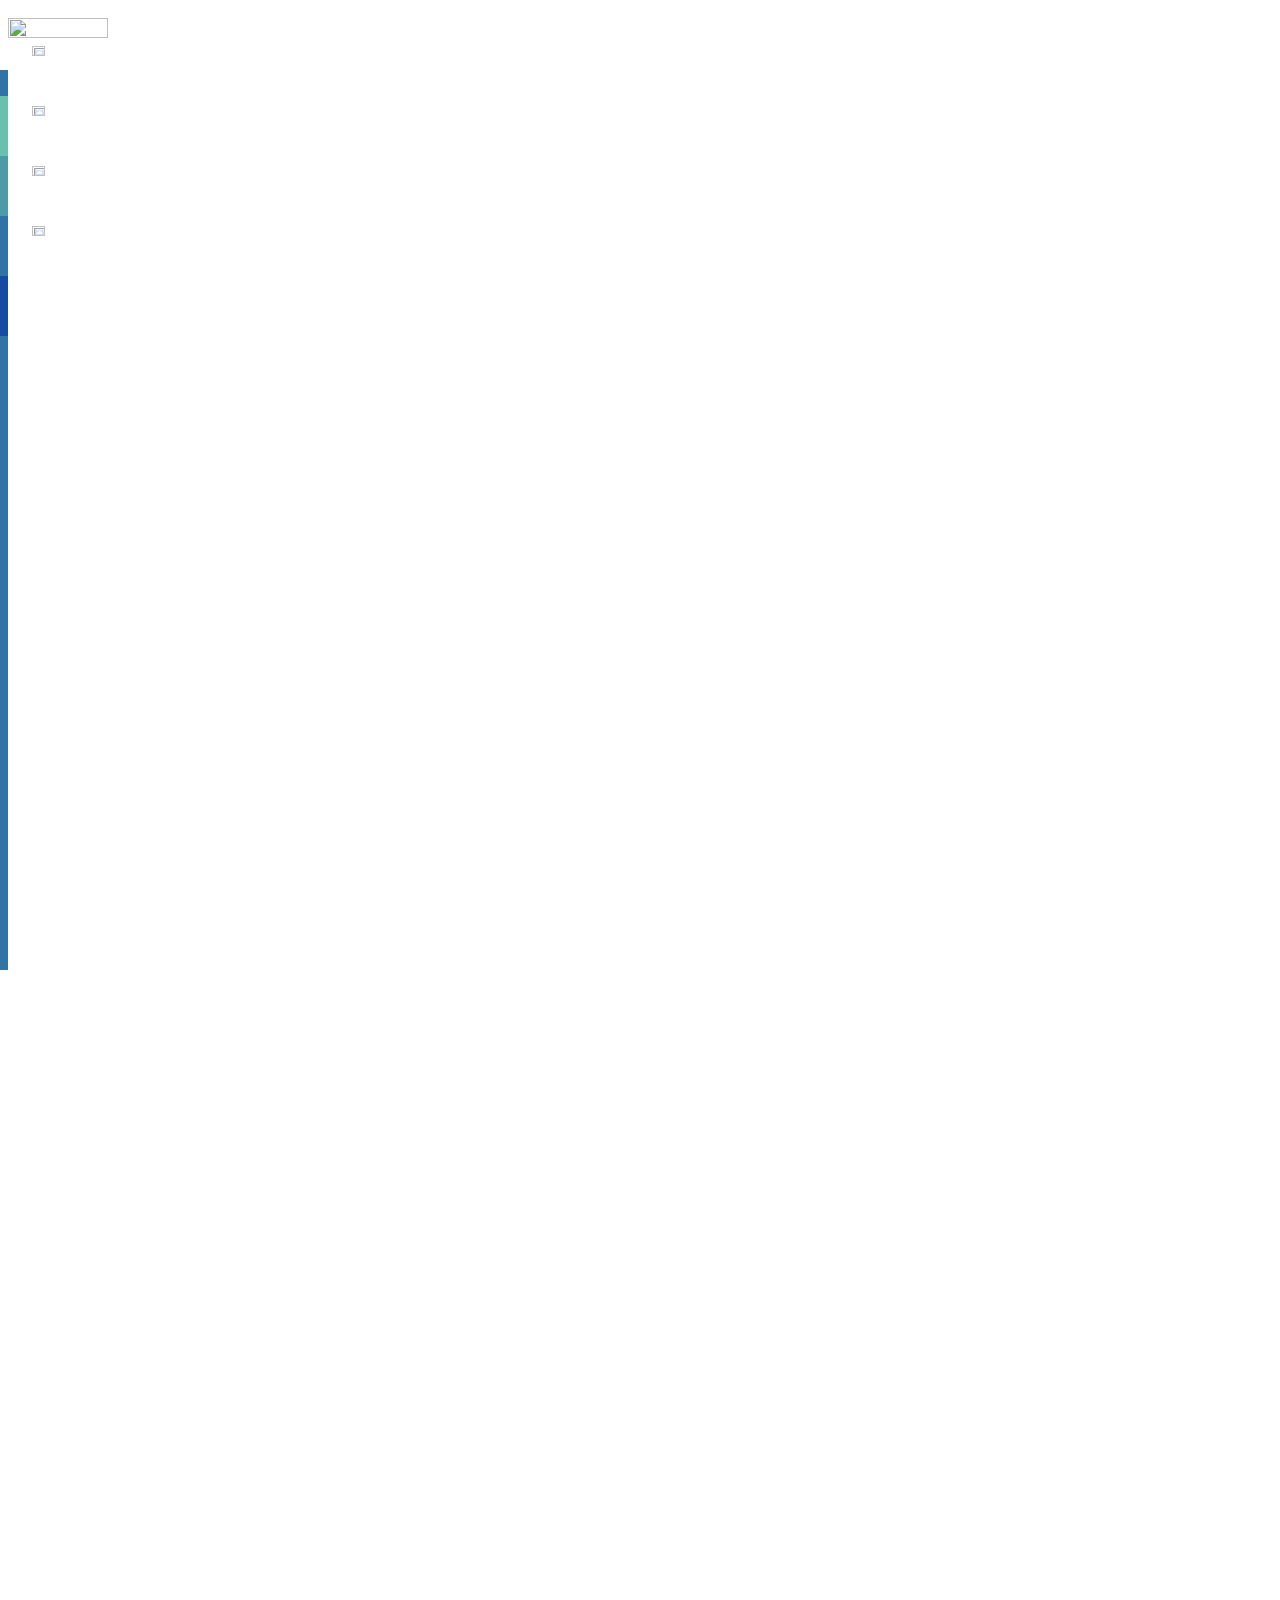
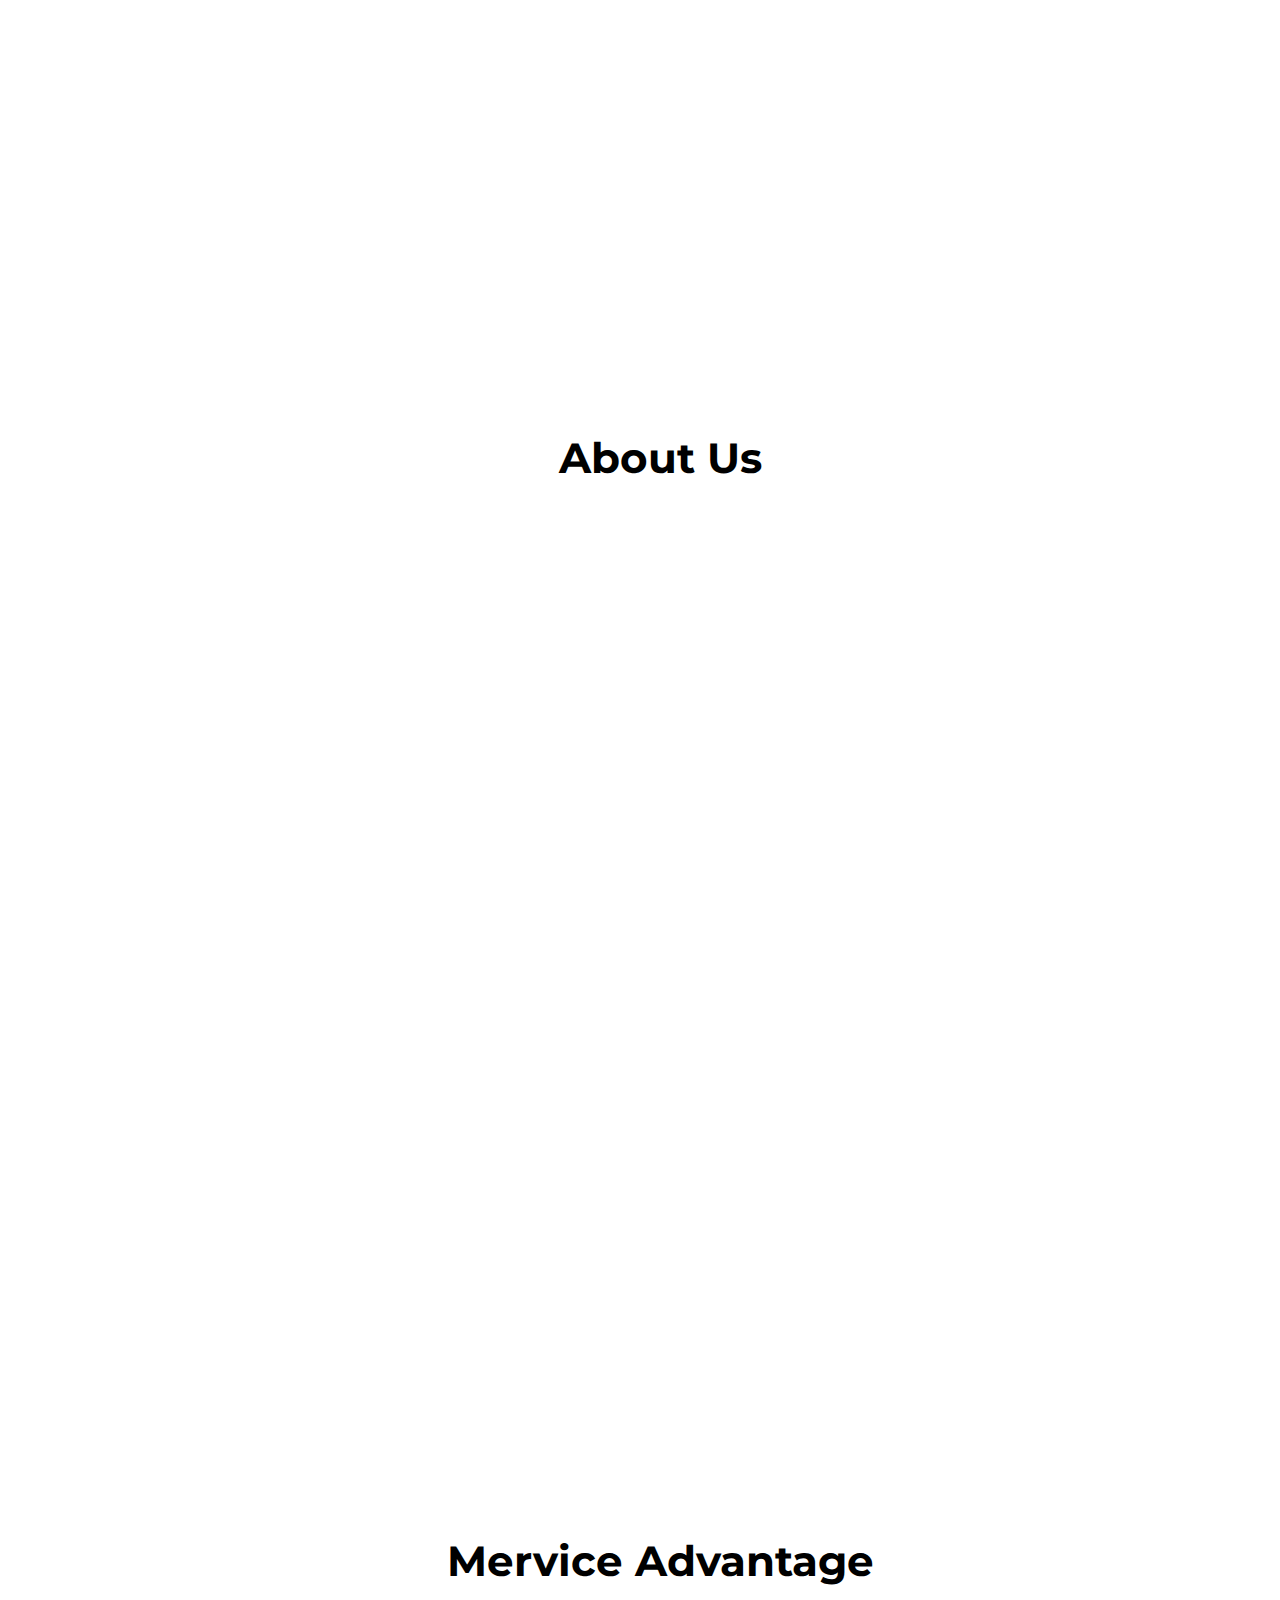
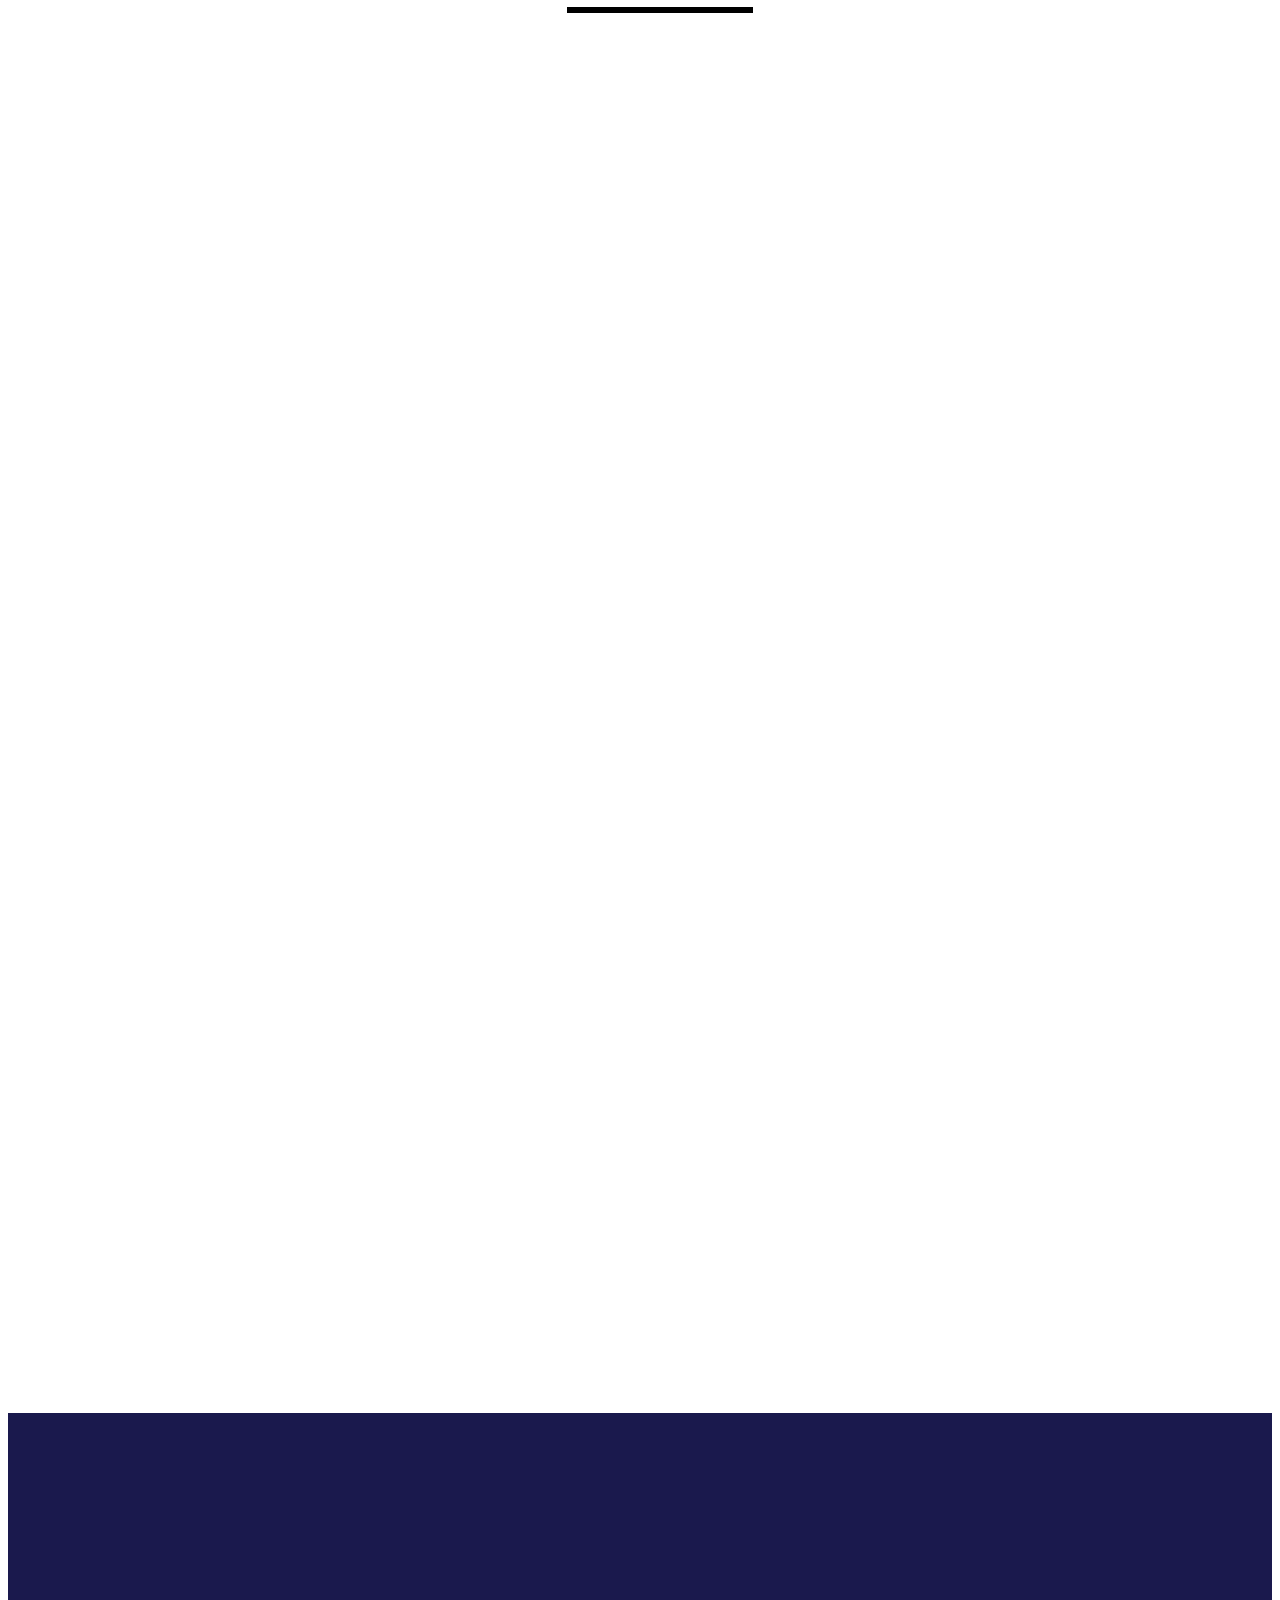
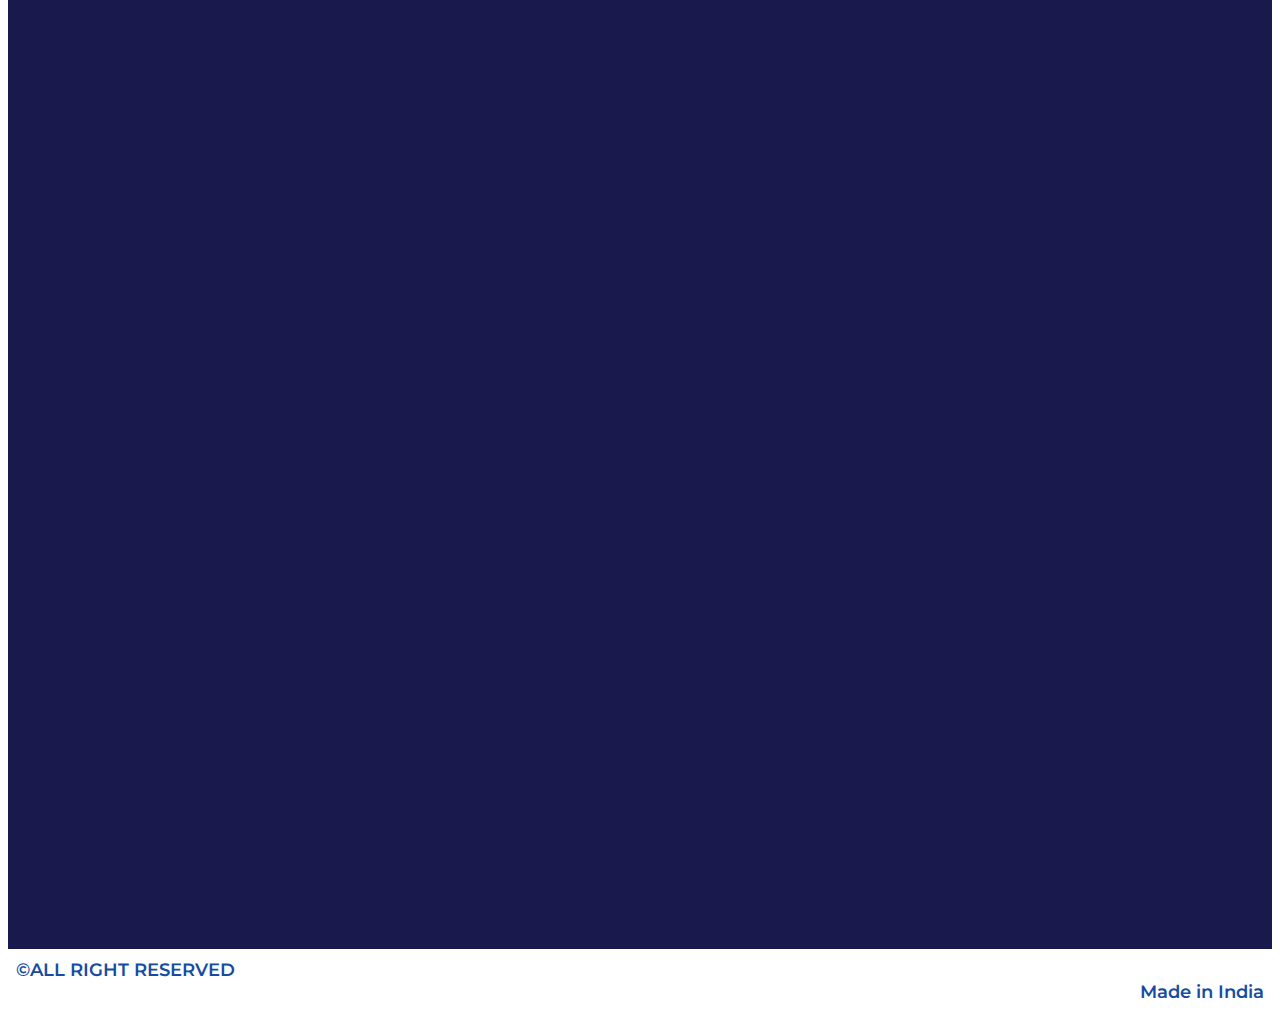
==== commit 26dc00ec: "about_page: man image removed." ====
--- a/about_us.html
+++ b/about_us.html
@@ -76,7 +76,11 @@
           <div class="menu-panel">
             <nav class="">
               <div class="close-cont">
-                <button type="button" class="btn-close btn-close-white" aria-label="Close"></button>
+                <button
+                  type="button"
+                  class="btn-close btn-close-white"
+                  aria-label="Close"
+                ></button>
               </div>
               <a href="index.html" class="color-home">
                 <div class="menu-item">
@@ -106,7 +110,6 @@
           </div>
         </div>
       </div>
-      
     </div>
 
     <!-- Hero Section -->
@@ -125,10 +128,10 @@
     </section>
     <!-- About us-->
     <section class="mervice-s2 bg-about-s2">
-      <div class="container">
+      <div class="container-fluid">
         <div class="row">
           <div class="col-xxl-6 col-sm-12">
-            <h2 data-aos="fade-right" class="sub-heading text-white">
+            <h2 class="sub-heading text-white">
               About Us
             </h2>
           </div>
@@ -147,116 +150,6 @@
               As a one stop resort for all your service needs, we offer you cost
               effective solutions, as well as appropriate technical assistance,
               backed by extensive market research.
-            </div>
-          </div>
-        </div>
-      </div>
-    </section>
-    <!-- Service Details -->
-    <section class="mervice-s3 color-home-s3 mb-40">
-      <div class="container-fluid">
-        <h2 data-aos="fade-left" class="sub-heading color-about-s3">
-          The High Standard Trusted & <br />
-          Professional Services
-        </h2>
-        <div class="row">
-          <!-- Accounts -->
-          <div data-aos="flip-left" class="col-lg-2 col-md-4">
-            <div class="rounded-icon vstack gap-3">
-              <div class="img-cont">
-                <img src="public/icon1.png" />
-              </div>
-              <div class="text-cont">
-                <p>
-                  <span>Accounts</span> <br />
-                  Receivable Services
-                </p>
-              </div>
-              <a href="./services/accounts.html"
-                  ><button>Read More &rarr;</button></a
-                >
-            </div>
-          </div>
-          <!-- Customer Support -->
-          <div data-aos="flip-left" class="col-lg-2 col-md-4">
-            <div class="rounded-icon vstack gap-3">
-              <div class="img-cont">
-                <img src="public/icon2.png" />
-              </div>
-              <div class="text-cont">
-                <p>
-                  <span>Customer</span> Support <br />
-                  Service & Retention
-                </p>
-              </div>
-              <a href="./services/customer_support.html"
-                  ><button>Read More &rarr;</button></a
-                >
-            </div>
-          </div>
-          <!-- Back office -->
-          <div data-aos="flip-left" class="col-lg-2 col-md-4">
-            <div class="rounded-icon vstack gap-3">
-              <div class="img-cont">
-                <img src="public/icon3.png" />
-              </div>
-              <div class="text-cont">
-                <p>
-                  <span>Back</span> Office & <br />
-                  Data Support
-                </p>
-              </div>
-              <a href="./services/back_office.html"
-                  ><button>Read More &rarr;</button></a
-                >
-            </div>
-          </div>
-          <!-- Email & Chat -->
-          <div data-aos="flip-left" class="col-lg-2 col-md-4">
-            <div class="rounded-icon vstack gap-3">
-              <div class="img-cont">
-                <img src="public/chat-1.png" />
-              </div>
-              <div class="text-cont">
-                <p><span>Email & Chat</span> Support Services</p>
-              </div>
-              <a href="./services/email_chat_support.html"
-                ><button>Read More &rarr;</button></a
-              >
-            </div>
-          </div>
-          <!-- Outbound -->
-          <div data-aos="flip-left" class="col-lg-2 col-md-4">
-            <div class="rounded-icon vstack gap-3">
-              <div class="img-cont">
-                <img src="public/icon4.png" />
-              </div>
-              <div class="text-cont">
-                <p>
-                  <span>Outbound </span> <br />
-                  Tele Sales
-                </p>
-              </div>
-              <a href="./services/outbound_tele_sales.html"
-                ><button>Read More &rarr;</button></a
-              >
-            </div>
-          </div>
-          <!-- Inbound -->
-          <div data-aos="flip-left" class="col-lg-2 col-md-4">
-            <div class="rounded-icon vstack gap-3">
-              <div class="img-cont">
-                <img src="public/icon5.png" />
-              </div>
-              <div>
-                <p>
-                  <span> Inbound</span> <br />
-                  Tele Sales
-                </p>
-              </div>
-              <a href="./services/inbound_tele_sales.html"
-                ><button>Read More &rarr;</button></a
-              >
             </div>
           </div>
         </div>
@@ -297,7 +190,7 @@
           <h2 class="sub-heading">Mervice Advantage</h2>
         </div>
         <div class="row">
-          <div data-aos="zoom-in-up" class="col-lg-4">
+          <div data-aos="zoom-in-up" class="col-lg-6">
             <div class="vstack">
               <div class="cust-card vstack">
                 <div class="img-cont">
@@ -323,13 +216,7 @@
               </div>
             </div>
           </div>
-          <div class="col-lg-4 middle-image">
-          <div class="col-4">
-            <img src="public/about-man.png" />
-          </div>
-          <div data-aos="zoom-in-up" class="col-lg-4">
-          </div>
-          <div data-aos="zoom-in-up" class="col-4">
+          <div data-aos="zoom-in-up" class="col-lg-6">
             <div class="vstack">
               <div class="cust-card vstack">
                 <div class="img-cont">
@@ -364,7 +251,7 @@
         <div data-aos="zoom-out" class="row">
           <div class="col-lg-4 col-md-6">
             <div class="vstack align-items-center">
-              <a class="logo-footer" href="#">
+              <a class="logo-footer" href="/index.html">
                 <img src="public/footer-logo.png" />
               </a>
               <div class="social hstack gap-2 justify-content-center">
@@ -419,7 +306,14 @@
         </div>
       </div>
     </footer>
-
+    <section class="copy-right">
+      <div class="container-fluid">
+        <div class="row">
+          <div class="col-md-6">&copy;ALL RIGHT RESERVED</div>
+          <div class="col-md-6 tlr">Made in India</div>
+        </div>
+      </div>
+    </section>
     <script src="https://unpkg.com/aos@2.3.1/dist/aos.js"></script>
     <script>
       AOS.init({
--- a/index.css
+++ b/index.css
@@ -27,7 +27,7 @@
 }
 .logo {
   display: block;
-  width: 130px;
+  width: 100px;
 }
 .logo img {
   height: 100%;
@@ -35,7 +35,7 @@
   object-fit: contain;
 }
 header {
-  padding: 30px 0;
+  padding: 10px 0;
   background-color: white;
 }
 .hero-text {
@@ -60,11 +60,11 @@
 }
 
 .menu-item {
-  height: 80px;
-  width: 90px;
-  font-size: 12px;
+  height: 60px;
+  width: 80px;
+  font-size: 10px;
   display: flex;
-  font-weight: 600;
+  font-weight: 700;
   flex-direction: column;
   justify-content: center;
   align-items: center;
@@ -112,27 +112,37 @@
   line-height: 1.2;
   color: #ffffff;
   font-weight: 500;
+  
 }
 #cust-tab {
   padding-left: 0;
   display: flex;
   align-items: center;
   margin-bottom: 50px !important;
-}
-.custom-tabs .nav-item:first-child button {
-  padding-left: 0;
+  white-space: nowrap;
+  transition: 0.4s;
+}
+#cust-tab-content {
+  text-align: justify;
+}
+#mission-tab, #vission-tab {
+  border-right: 2px solid #fff;
+  
 }
 
 .nav-link {
   background-color: transparent !important;
   text-decoration: none;
-  border: none !important;
+  border: none;
   margin-right: 30px !important;
   opacity: 0.502;
   font-size: 25px;
   line-height: 1.2;
   color: #ffffff;
   font-weight: 400;
+  width: 100%;
+  height: 36px;
+  padding: 2px 20px;
 }
 
 .nav-link.active {
@@ -156,7 +166,7 @@
 .mervice-s3 {
   font-size: 25px;
   line-height: 1.2 !important;
-
+  padding: 0px 20px;
   /* padding: 0 60px 0 60px !important; */
   text-align: left;
 }
@@ -175,7 +185,7 @@
 }
 .sub-heading {
   text-align: center;
-  padding: 20px !important;
+  padding: 20px;
   font-size: 42px !important;
   position: relative;
   margin-top: 40px !important;
@@ -217,6 +227,7 @@
   position: absolute;
   bottom: 0;
   width: 100%;
+  height: 100%;
 }
 ul.custom-bullets li:before {
   position: absolute;
@@ -229,6 +240,7 @@
   margin-right: 20px;
   background-repeat: no-repeat;
   display: inline-block;
+  background-size: contain;
 }
 .index-form {
   padding: 70px;
@@ -280,6 +292,7 @@
 .contact-us {
   margin-bottom: 40px !important;
   position: relative;
+  padding: 0 500px;
 }
 
 .contact-us .man img {
@@ -448,6 +461,9 @@
   padding-right: 50px;
   margin-top: -150px;
 }
+.mb-20 {
+  margin-bottom: 20px;
+}
 .mb-40 {
   margin-bottom: 40px !important;
 }
@@ -508,11 +524,13 @@
   font-size: 18px;
   color: #1a194d;
   font-weight: 400;
+  
 }
 
 .desc ul {
   list-style: armenian;
   list-style: url("./public/right_arrow.png");
+  padding-left: 25px;
 }
 .nav-sm-screen {
   width: 100%;
@@ -538,7 +556,7 @@
 .menu-panel nav {
   display: flex;
   flex-direction: column;
-  top: 0;
+  top: 70px;
   height: 100vh;
   width: 100vw;
   position: fixed;
@@ -552,8 +570,21 @@
   transform: translateX(0) !important;
 }
 
-
-
+.close-cont {
+  display: flex;
+  justify-content: flex-end;
+  padding: 10px;
+}
+.tlr {
+  text-align: right;
+}
+.copy-right {
+  padding: 10px 8px;
+  font-size: 18px;
+  background-color: #FFF;
+  color: #154ca1;  
+  font-weight: 600;
+}
 /* Extra large devices (desktops, 1440px and above) */
 @media (max-width: 1440px) {
   /* Your CSS rules for devices up to 1440px wide */
@@ -564,9 +595,6 @@
 @media (max-width: 1366px) {
   .contact-us .man img  {
     display: none;
-  }
-  .contact-us {
-    padding: 0px 240px 0px 240px;
   }
   .form-control {
     font-size: 30px !important;
@@ -584,6 +612,7 @@
   .mervice-s3 {
     font-size: 23px;
   }
+  
 }
 
 /* Medium devices (tablets, 1280px and above) */
@@ -651,6 +680,17 @@
 
 /* Extra small devices (phones, 767px and above) */
 @media (max-width: 767px) {
+  .logo {
+    height: 60px;
+    width: 60px;
+  }
+  .tlr {
+    text-align: inherit;
+  }
+  .copy-right {
+    text-align: center;
+    font-size: 16px;
+  }
   .advantages .cust-card{
     padding: 20px;
   }
@@ -664,7 +704,7 @@
     margin-bottom: 20px;
   }
   header{
-    padding: 30px;
+    padding: 5px;
   }
   header .container-fluid{
     display: flex;
@@ -682,10 +722,15 @@
   }
 }
 
+
+
 /* Extra small devices (phones, 480px and above) */
 @media (max-width: 480px) {
   .bg-about-s4{
     background-position: left;
+  }
+  .copy-right {
+    font-size: 14px;
   }
   footer{
     padding: 70px 30px !important;
@@ -738,10 +783,6 @@
     margin: 10px 0 !important;
     padding-left: 0px !important;
   }
-  .logo {
-    height: 80px;
-    width: 80px;
-  }
   .index-form {
     padding: 20px;
   }
@@ -761,6 +802,9 @@
     
     font-size: 42px;
     font-weight: 600;
+  }
+  .s2-bg-img-home .sub-heading {
+    padding-top: 0;
   }
   .sub-heading {
     font-size: 32px !important;
@@ -772,6 +816,9 @@
     font-size: 22px;
     font-weight: 600;
   }
+  .nav-link {
+    padding: 2px 0px;
+  }
   .mervice-s3 {
     font-size: 17px;
   }
